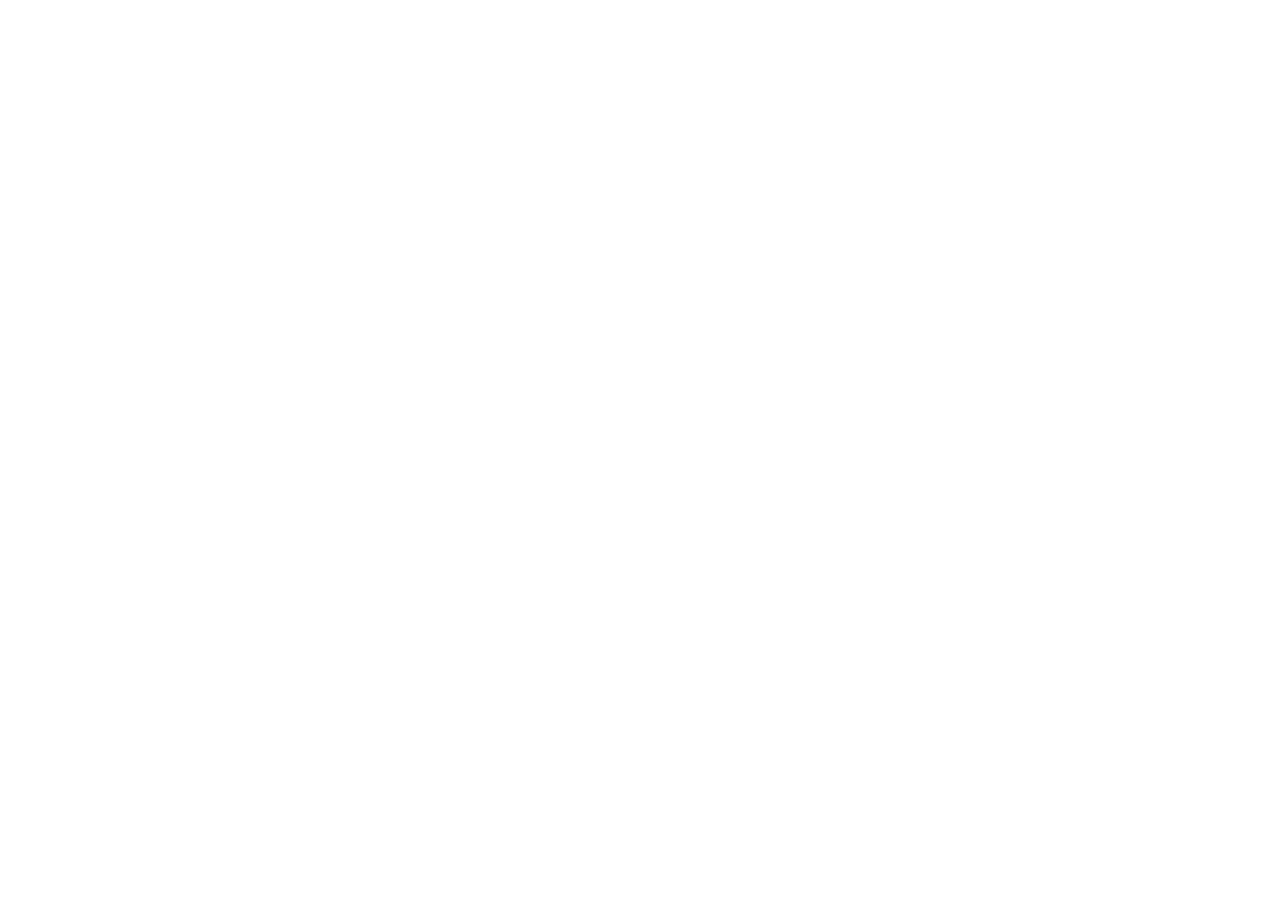
==== html/menus.html @ c1ad4fb9 "add structure" ====
<!DOCTYPE html>
<html lang="en">
  <head>
    <meta charset="UTF-8">
    <meta name="viewport" content="width=device-width, initial-scale=1.0">
    <title>Daps</title>
  </head>
  <body>

  </body>
</html>
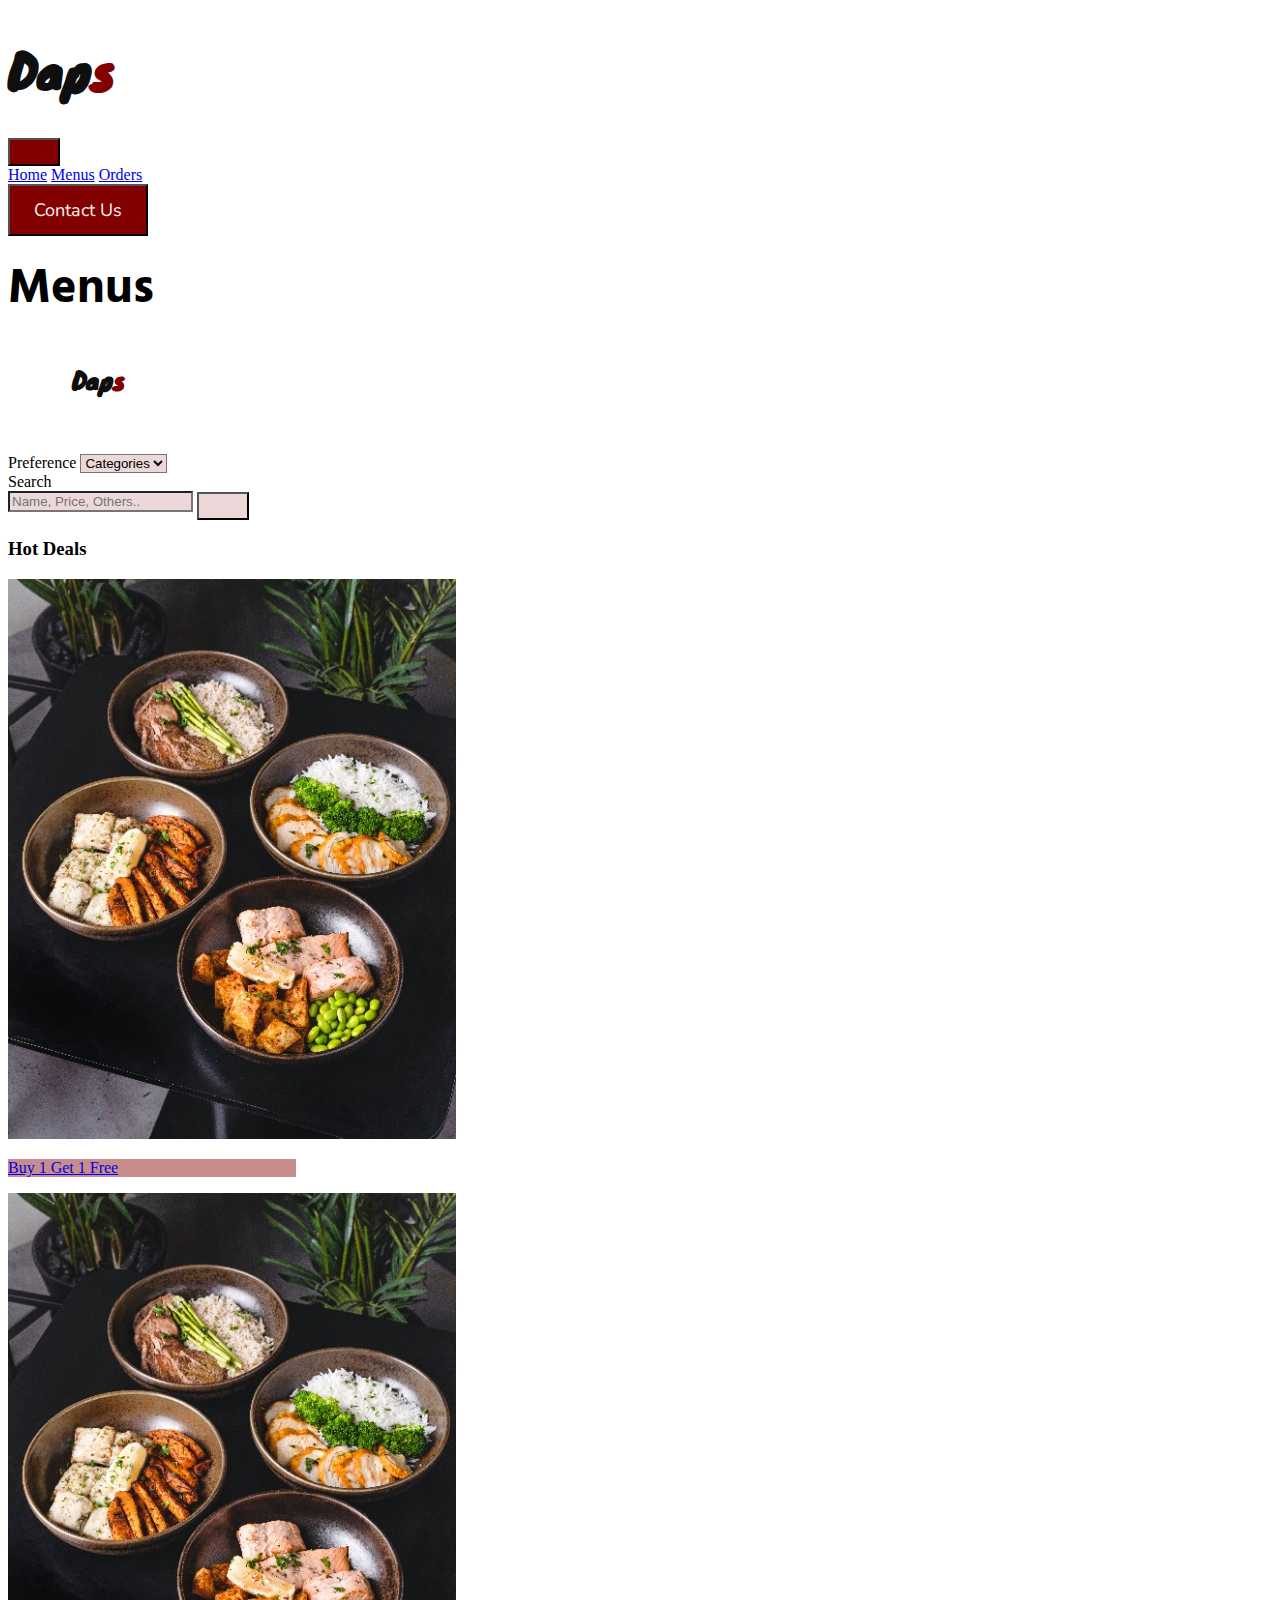
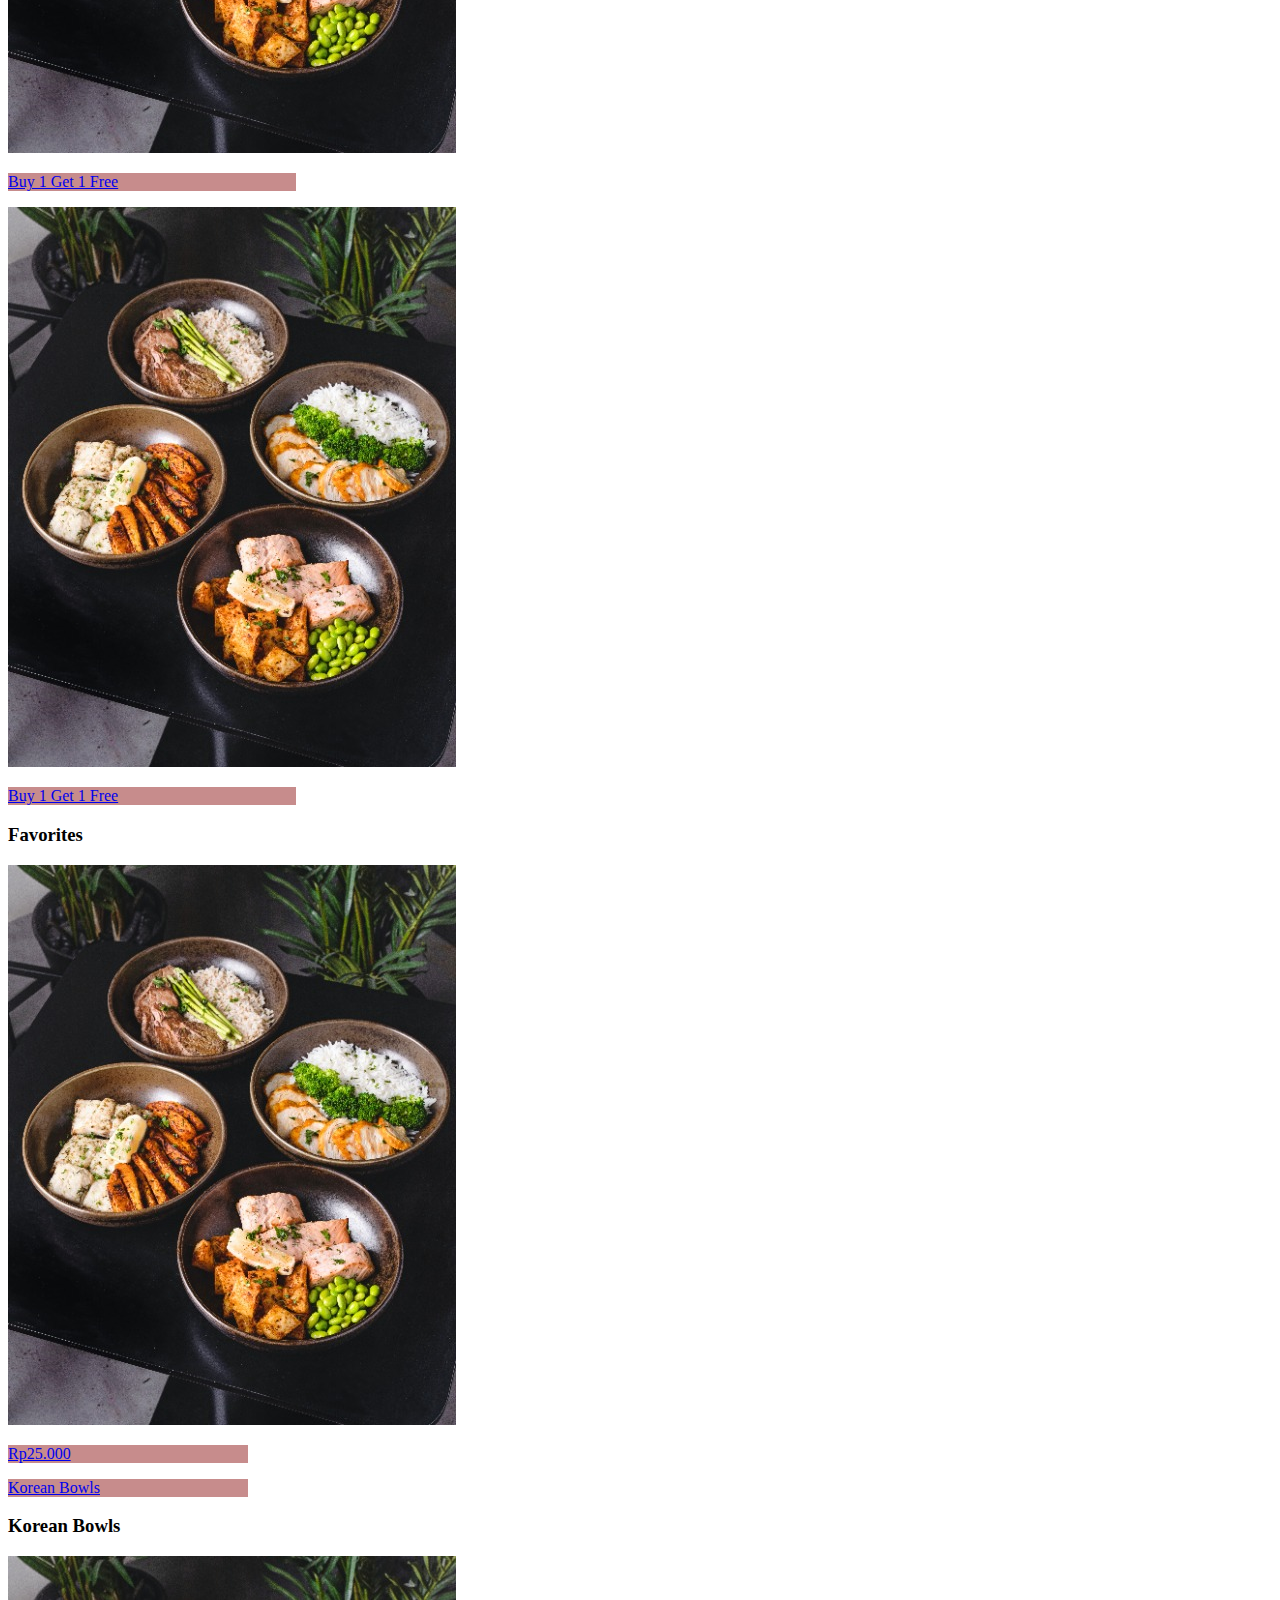
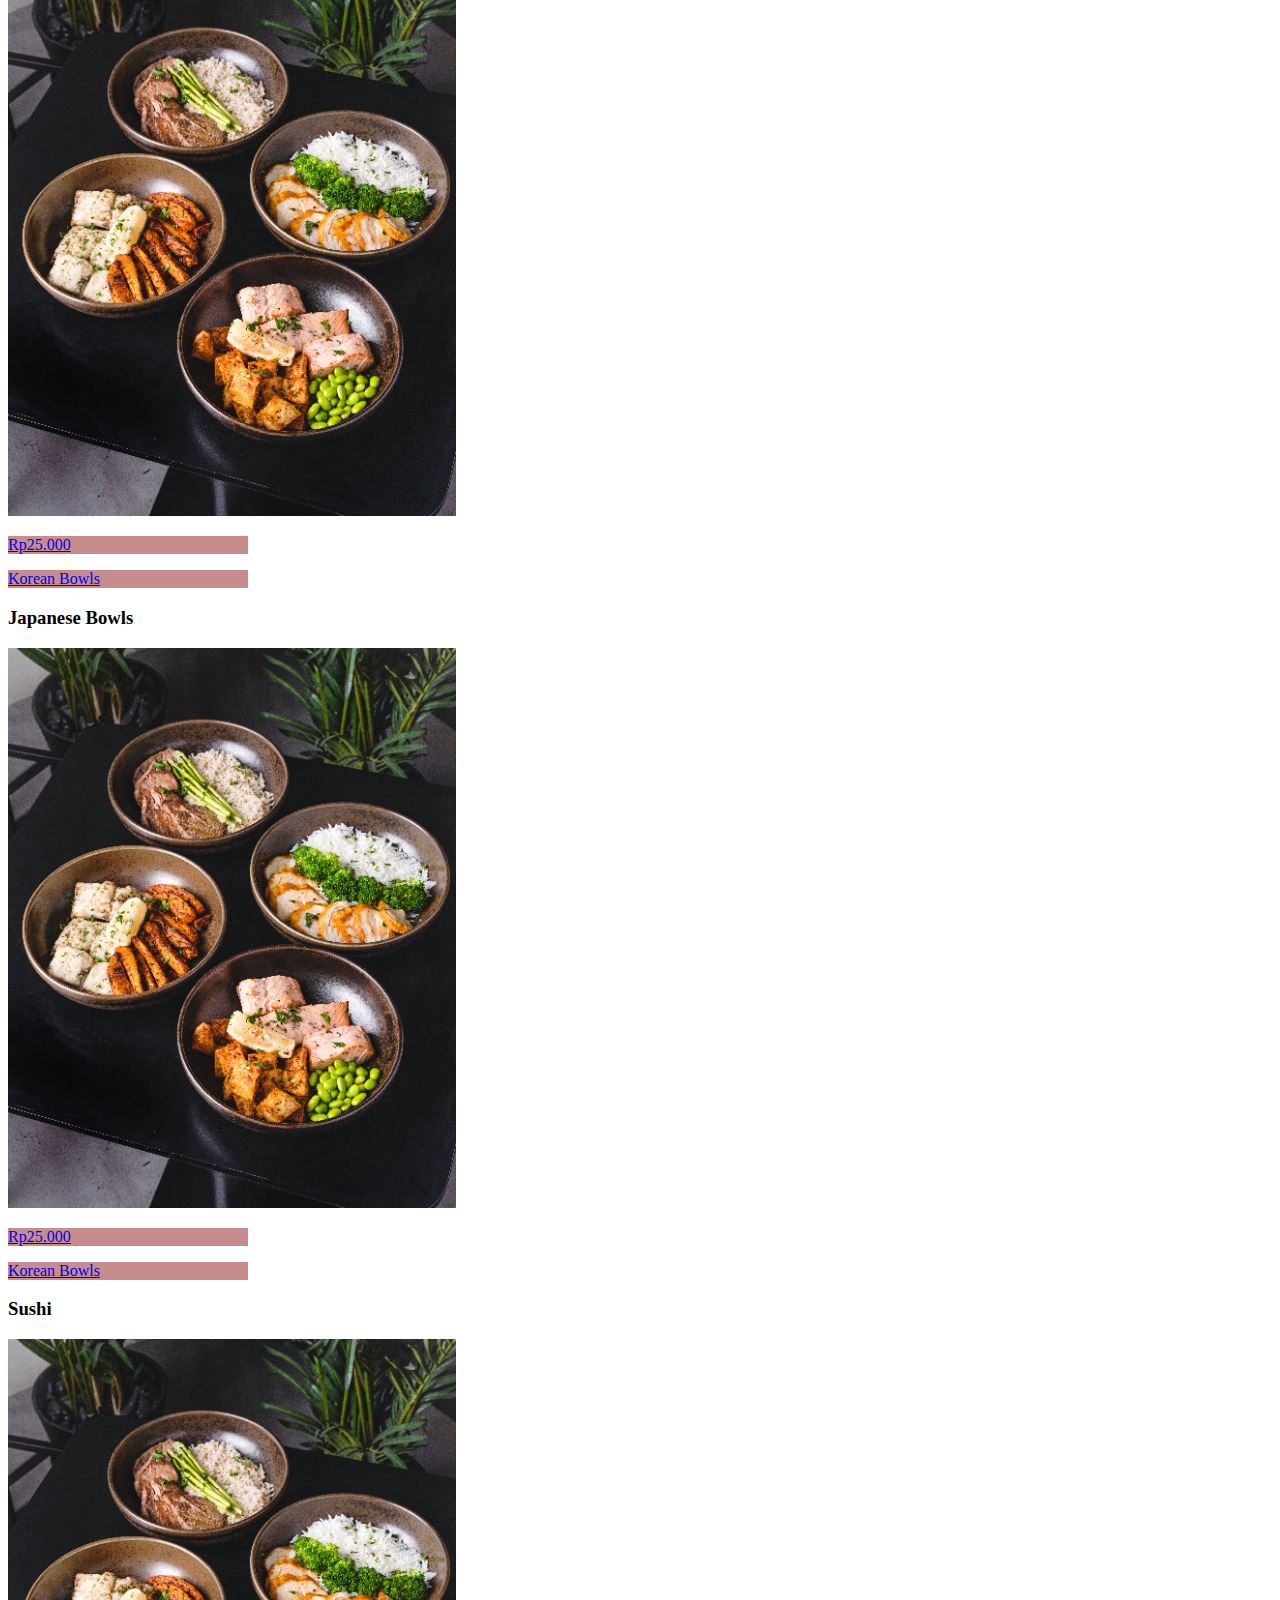
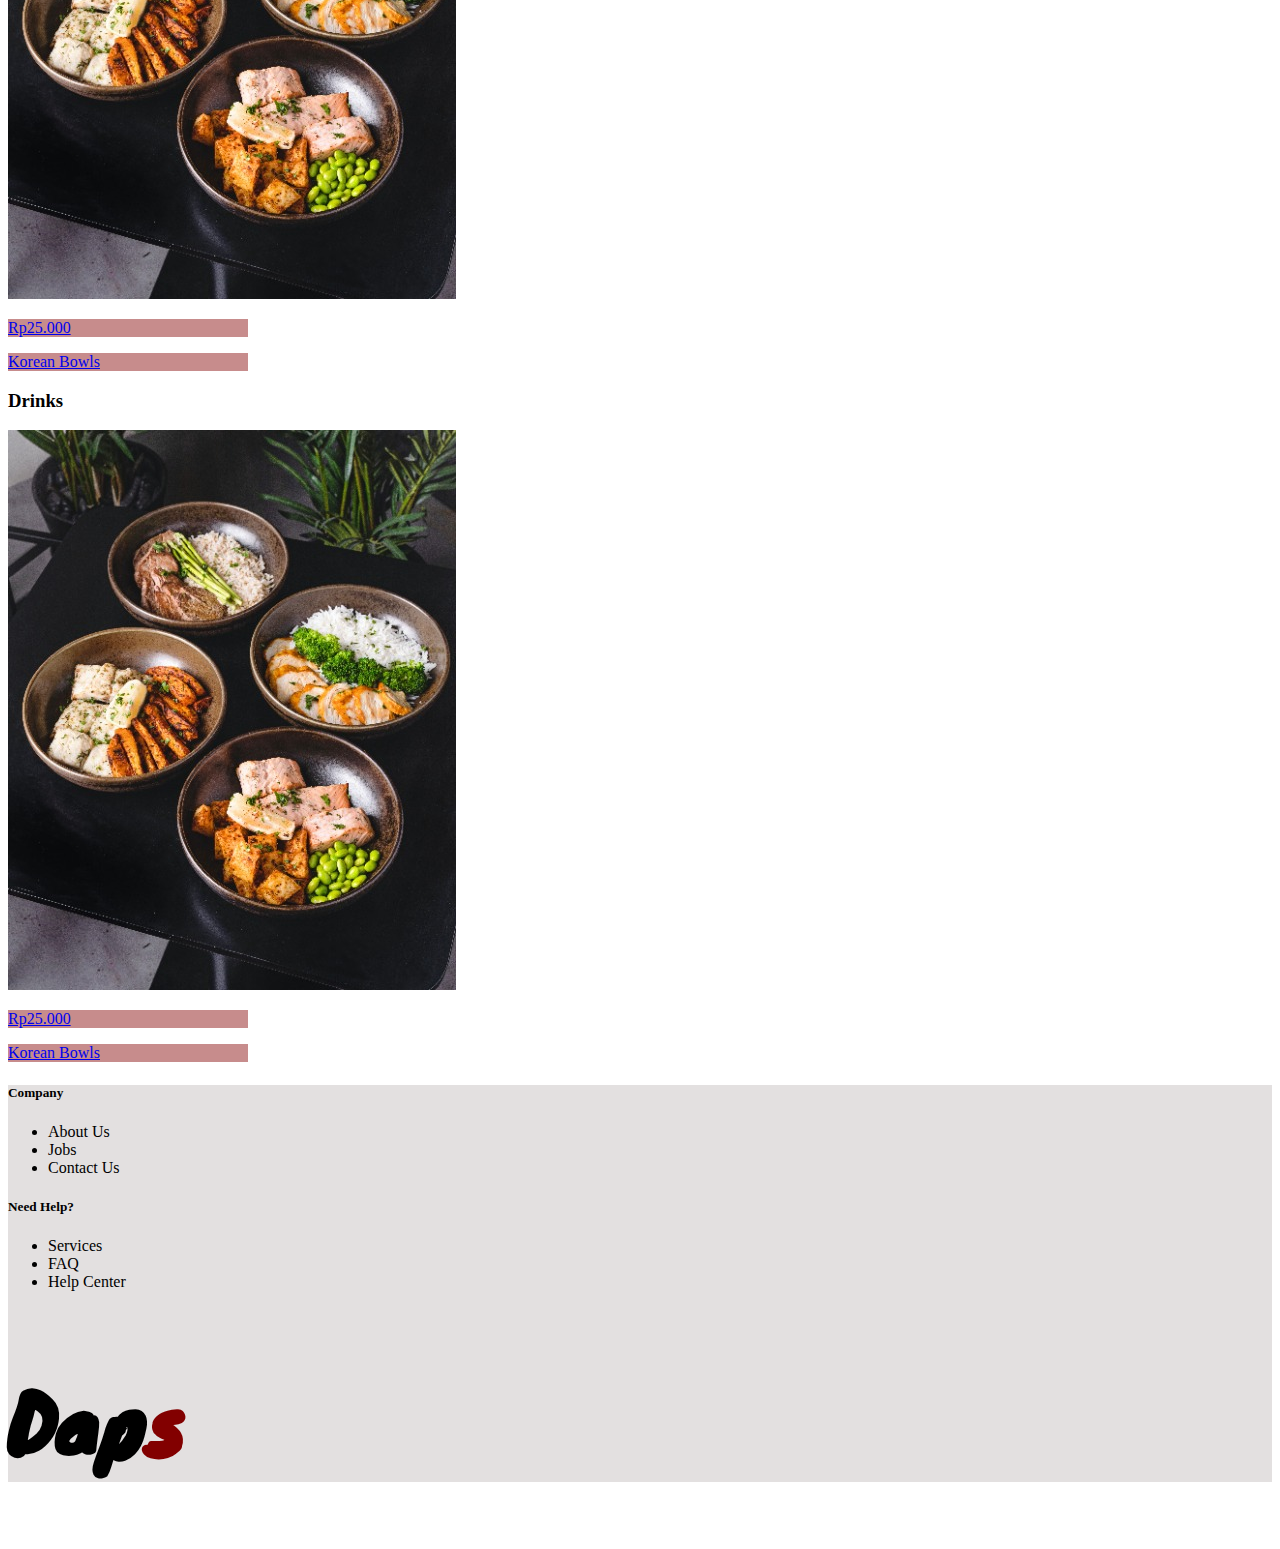
==== commit c8df33d7: "add menus page" ====
--- a/html/menus.html
+++ b/html/menus.html
@@ -3,9 +3,371 @@
   <head>
     <meta charset="UTF-8">
     <meta name="viewport" content="width=device-width, initial-scale=1.0">
+    <link
+      href="https://cdn.jsdelivr.net/npm/bootstrap@5.3.2/dist/css/bootstrap.min.css"
+      rel="stylesheet"
+      integrity="sha384-T3c6CoIi6uLrA9TneNEoa7RxnatzjcDSCmG1MXxSR1GAsXEV/Dwwykc2MPK8M2HN"
+      crossorigin="anonymous">
+    <link
+      href="https://fonts.googleapis.com/css2?family=Hind:wght@300;400;600;700&family=Knewave&family=La+Belle+Aurore&family=Nunito:wght@400;600;700;800&display=swap"
+      rel="stylesheet">
+
+    <link rel="stylesheet"
+      href="https://cdn.jsdelivr.net/npm/bootstrap-icons@1.11.1/font/bootstrap-icons.css"
+      integrity="sha384-4LISF5TTJX/fLmGSxO53rV4miRxdg84mZsxmO8Rx5jGtp/LbrixFETvWa5a6sESd"
+      crossorigin="anonymous">
+    <link rel="stylesheet" href="../style/menus.css">
+    <script
+      src="https://cdn.jsdelivr.net/npm/bootstrap@5.3.2/dist/js/bootstrap.bundle.min.js"
+      integrity="sha384-C6RzsynM9kWDrMNeT87bh95OGNyZPhcTNXj1NW7RuBCsyN/o0jlpcV8Qyq46cDfL"
+      crossorigin="anonymous"></script>
     <title>Daps</title>
   </head>
   <body>
+    <header class="container-fluid sticky-top">
+      <nav
+        class="navbar navbar-expand-lg w-100">
+        <div class="container py-2">
+          <h1 class="navbar-brand m-0">Dap<span
+              style="color:#820000">s</span></h1>
+          <button class="navbar-toggler border-0 rounded-2" type="button"
+            data-bs-toggle="collapse"
+            data-bs-target="#navbarNavAltMarkup"
+            style="background-color: #820000; color:#f9f3f3">
+            <span><i class="bi bi-list fs-3" style="color:#f9f3f3"></i> </span>
+          </button>
+          <div class="collapse navbar-collapse justify-content-end"
+            id="navbarNavAltMarkup">
+            <div class="navbar-nav me-4 mt-2">
+              <a class="nav-link me-3 fw-bolder fs-5 text-dark"
+                href="../index.html">Home</a>
+              <a class="nav-link me-3 fw-bolder fs-5 text-dark"
+                href="#">Menus</a>
+              <a class="nav-link me-3 fw-bolder fs-5 text-dark"
+                href="#">Orders</a>
+            </div>
+            <button type="button"
+              class="mt-2 border-0 rounded-2 fw-bold"
+              id="contactUs" style="font-size: 18px;">Contact
+              Us</button>
+          </div>
+        </div>
+      </nav>
+
+    </header>
+    <main class="container mt-5 mb-5">
+      <section
+        class=" d-flex flex-column justify-content-center align-items-center">
+        <h2 class="m-0 fw-bolder py-0" id="title">Menus</h2>
+        <h6 class="ps-5">Dap<span
+            style="color:#820000">s</span></h6>
+      </section>
+      <section class="mt-4">
+        <form class="row g-3 align-items-center">
+          <div class="col-sm-6 col-xl-2">
+            <label class="visually-hidden"
+              for="inlineFormSelectPref">Preference</label>
+            <select class="form-select" id="inlineFormSelectPref"
+              style="background-color: #ECD8D8;">
+              <option selected>Categories</option>
+              <option value="1">Korean</option>
+              <option value="2">Japanese</option>
+              <option value="3">Sushi</option>
+              <option value="4">Drinks</option>
+            </select>
+          </div>
+          <div class="col-sm-6 col-xl-3">
+            <label class="visually-hidden"
+              for="inlineFormInputGroupSearch">Search</label>
+            <div class="input-group">
+              <input type="text" class="form-control border-end-0"
+                id="inlineFormInputGroupSearch"
+                placeholder="Name, Price, Others.."
+                style="background-color: #ECD8D8;">
+              <button class="input-group-text border-start-0"
+                style="background-color: #ECD8D8 ;"><i
+                  class="bi bi-search text-dark"></i></button>
+            </div>
+          </div>
+
+        </form>
+
+      </section>
+      <section class="mt-5">
+        <h3 class="fs-3 fw-bold">Hot Deals</h3>
+        <div class="row mt-3 row-cols-auto gx-3 gy-1">
+          <div class="col">
+            <a href="#">
+              <div class="card rounded-0 mb-2" style="width: 18rem;">
+                <div class="position-relative rounded-0">
+                  <img
+                    src="../asset/images/dfd4d3904d9240451ae2fe2ad83edd8b.jpeg"
+                    class="card-img-top rounded-0" alt="...">
+                </div>
+                <div
+                  class="position-absolute accordion w-100 h-100 d-flex align-items-end">
+                  <div class="card-body">
+                    <p
+                      class="card-text text-center fw-bold text-light fs-3 py-3 px-5">Buy
+                      1 Get 1 Free</p>
+                  </div>
+                </div>
+              </div>
+            </a>
+          </div>
+
+          <div class="col">
+            <a href="#">
+              <div class="card rounded-0 mb-2" style="width: 18rem;">
+                <div class="position-relative rounded-0">
+                  <img
+                    src="../asset/images/dfd4d3904d9240451ae2fe2ad83edd8b.jpeg"
+                    class="card-img-top rounded-0" alt="...">
+                </div>
+                <div
+                  class="position-absolute accordion w-100 h-100 d-flex align-items-end">
+                  <div class="card-body">
+                    <p
+                      class="card-text text-center fw-bold text-light fs-3 py-3 px-5">Buy
+                      1 Get 1 Free</p>
+                  </div>
+                </div>
+              </div>
+            </a>
+          </div>
+
+          <div class="col">
+            <a href="#">
+              <div class="card rounded-0 mb-2" style="width: 18rem;">
+                <div class="position-relative rounded-0">
+                  <img
+                    src="../asset/images/dfd4d3904d9240451ae2fe2ad83edd8b.jpeg"
+                    class="card-img-top rounded-0" alt="...">
+                </div>
+                <div
+                  class="position-absolute accordion w-100 h-100 d-flex align-items-end">
+                  <div class="card-body">
+                    <p
+                      class="card-text text-center fw-bold text-light fs-3 py-3 px-5">Buy
+                      1 Get 1 Free</p>
+                  </div>
+                </div>
+              </div>
+            </a>
+          </div>
+
+        </div>
+      </section>
+      <section class="mt-4">
+        <h3 class="fs-3 fw-bold">Favorites</h3>
+        <div class="mt-1">
+          <div class="row mt-3 row-cols-auto gx-3 gy-1">
+            <div class="col">
+              <a href="#">
+                <div class="card rounded-0 mb-2" style="width: 15rem;">
+                  <div class="position-relative rounded-0">
+                    <img
+                      src="../asset/images/dfd4d3904d9240451ae2fe2ad83edd8b.jpeg"
+                      class="card-img-top rounded-0" alt="...">
+                  </div>
+                  <div
+                    class="position-absolute w-100 d-flex align-items-top">
+                    <div class="card-body py-2">
+                      <p
+                        class="card-text text-center fw-bold text-light fs-5 py-0 px-0 my-0">Rp25.000</p>
+                    </div>
+                  </div>
+                  <div
+                    class="position-absolute accordion w-100 h-100 d-flex align-items-end">
+                    <div class="card-body">
+                      <p
+                        class="card-text text-center fw-bold text-light fs-5 py-2 px-2">Korean
+                        Bowls</p>
+                    </div>
+                  </div>
+                </div>
+              </a>
+            </div>
+          </div>
+        </div>
+      </section>
+      <section class="mt-4">
+        <h3 class="fs-3 fw-bold">Korean Bowls</h3>
+        <div class="mt-1">
+          <div class="row mt-3 row-cols-auto gx-3 gy-1">
+            <div class="col">
+              <a href="#">
+                <div class="card rounded-0 mb-2" style="width: 15rem;">
+                  <div class="position-relative rounded-0">
+                    <img
+                      src="../asset/images/dfd4d3904d9240451ae2fe2ad83edd8b.jpeg"
+                      class="card-img-top rounded-0" alt="...">
+                  </div>
+                  <div
+                    class="position-absolute w-100 d-flex align-items-top">
+                    <div class="card-body py-2">
+                      <p
+                        class="card-text text-center fw-bold text-light fs-5 py-0 px-0 my-0">Rp25.000</p>
+                    </div>
+                  </div>
+                  <div
+                    class="position-absolute accordion w-100 h-100 d-flex align-items-end">
+                    <div class="card-body">
+                      <p
+                        class="card-text text-center fw-bold text-light fs-5 py-2 px-2">Korean
+                        Bowls</p>
+                    </div>
+                  </div>
+                </div>
+              </a>
+            </div>
+          </div>
+        </div>
+      </section>
+      <section class="mt-4">
+        <h3 class="fs-3 fw-bold">Japanese Bowls</h3>
+        <div class="mt-1">
+          <div class="row mt-3 row-cols-auto gx-3 gy-1">
+            <div class="col">
+              <a href="#">
+                <div class="card rounded-0 mb-2" style="width: 15rem;">
+                  <div class="position-relative rounded-0">
+                    <img
+                      src="../asset/images/dfd4d3904d9240451ae2fe2ad83edd8b.jpeg"
+                      class="card-img-top rounded-0" alt="...">
+                  </div>
+                  <div
+                    class="position-absolute w-100 d-flex align-items-top">
+                    <div class="card-body py-2">
+                      <p
+                        class="card-text text-center fw-bold text-light fs-5 py-0 px-0 my-0">Rp25.000</p>
+                    </div>
+                  </div>
+                  <div
+                    class="position-absolute accordion w-100 h-100 d-flex align-items-end">
+                    <div class="card-body">
+                      <p
+                        class="card-text text-center fw-bold text-light fs-5 py-2 px-2">Korean
+                        Bowls</p>
+                    </div>
+                  </div>
+                </div>
+              </a>
+            </div>
+          </div>
+        </div>
+      </section>
+      <section class="mt-4">
+        <h3 class="fs-3 fw-bold">Sushi</h3>
+        <div class="mt-1">
+          <div class="row mt-3 row-cols-auto gx-3 gy-1">
+            <div class="col">
+              <a href="#">
+                <div class="card rounded-0 mb-2" style="width: 15rem;">
+                  <div class="position-relative rounded-0">
+                    <img
+                      src="../asset/images/dfd4d3904d9240451ae2fe2ad83edd8b.jpeg"
+                      class="card-img-top rounded-0" alt="...">
+                  </div>
+                  <div
+                    class="position-absolute w-100 d-flex align-items-top">
+                    <div class="card-body py-2">
+                      <p
+                        class="card-text text-center fw-bold text-light fs-5 py-0 px-0 my-0">Rp25.000</p>
+                    </div>
+                  </div>
+                  <div
+                    class="position-absolute accordion w-100 h-100 d-flex align-items-end">
+                    <div class="card-body">
+                      <p
+                        class="card-text text-center fw-bold text-light fs-5 py-2 px-2">Korean
+                        Bowls</p>
+                    </div>
+                  </div>
+                </div>
+              </a>
+            </div>
+          </div>
+        </div>
+      </section>
+      <section class="mt-4">
+        <h3 class="fs-3 fw-bold">Drinks</h3>
+        <div class="mt-1">
+          <div class="row mt-3 row-cols-auto gx-3 gy-1">
+            <div class="col">
+              <a href="#">
+                <div class="card rounded-0 mb-2" style="width: 15rem;">
+                  <div class="position-relative rounded-0">
+                    <img
+                      src="../asset/images/dfd4d3904d9240451ae2fe2ad83edd8b.jpeg"
+                      class="card-img-top rounded-0" alt="...">
+                  </div>
+                  <div
+                    class="position-absolute w-100 d-flex align-items-top">
+                    <div class="card-body py-2">
+                      <p
+                        class="card-text text-center fw-bold text-light fs-5 py-0 px-0 my-0">Rp25.000</p>
+                    </div>
+                  </div>
+                  <div
+                    class="position-absolute accordion w-100 h-100 d-flex align-items-end">
+                    <div class="card-body">
+                      <p
+                        class="card-text text-center fw-bold text-light fs-5 py-2 px-2">Korean
+                        Bowls</p>
+                    </div>
+                  </div>
+                </div>
+              </a>
+            </div>
+          </div>
+        </div>
+      </section>
+
+    </main>
+
+    <footer class="container-fluid pb-4">
+      <div
+        class="container d-flex justify-content-between">
+        <div class="d-flex mt-5">
+          <div class="me-5">
+            <h5 class="fw-bold">Company</h5>
+            <ul class="list-unstyled mb-0">
+              <li class="mb-1">About Us</li>
+              <li class="mb-1">Jobs</li>
+              <li>Contact Us</li>
+            </ul>
+          </div>
+          <div class="ms-3">
+            <h5 class="fw-bold">Need Help?</h5>
+            <ul class="list-unstyled mb-0">
+              <li class="mb-1">Services</li>
+              <li class="mb-1">FAQ</li>
+              <li>Help Center</li>
+            </ul>
+          </div>
+
+        </div>
+        <div
+          class="d-flex flex-column justify-content-end align-items-center">
+          <div>
+            <h2
+              style="font-size: 80px; font-family: Knewave, system-ui;">Dap<span
+                style="color:#820000">s</span></h2>
+            <div class="d-flex justify-content-between mt-2">
+              <a href="#"><i class="bi bi-instagram text-dark"></i></a>
+              <a href="#"><i class="bi bi-facebook text-dark"></i></a>
+              <a href="#"><i class="bi bi-twitter-x text-dark"></i></a>
+              <a href="#"><i class="bi bi-whatsapp text-dark"></i></a>
+            </div>
+
+          </div>
+
+        </div>
+
+      </div>
+
+    </footer>
 
   </body>
 </html>--- a/style/menus.css
+++ b/style/menus.css
@@ -0,0 +1,33 @@
+button {
+    background-color: #820000;
+    color: #f9f3f3;
+    font-family: Nunito, sans-serif;
+    padding: 12px 24px;
+}
+.container {
+    min-width: 85vw;
+}
+h1,
+h6 {
+    font-family: Knewave, system-ui;
+    color: rgba(0, 0, 0, 0.938);
+}
+h1 {
+    font-size: 3rem !important;
+}
+#title {
+    font-family: Hind;
+    font-size: 48px !important;
+    line-height: 0.6;
+}
+h6 {
+    font-size: 24px !important;
+    margin-left: 4rem !important;
+}
+.card-body {
+    background-color: rgba(130, 0, 0, 0.45);
+}
+
+footer {
+    background-color: rgba(36, 14, 14, 0.13);
+}
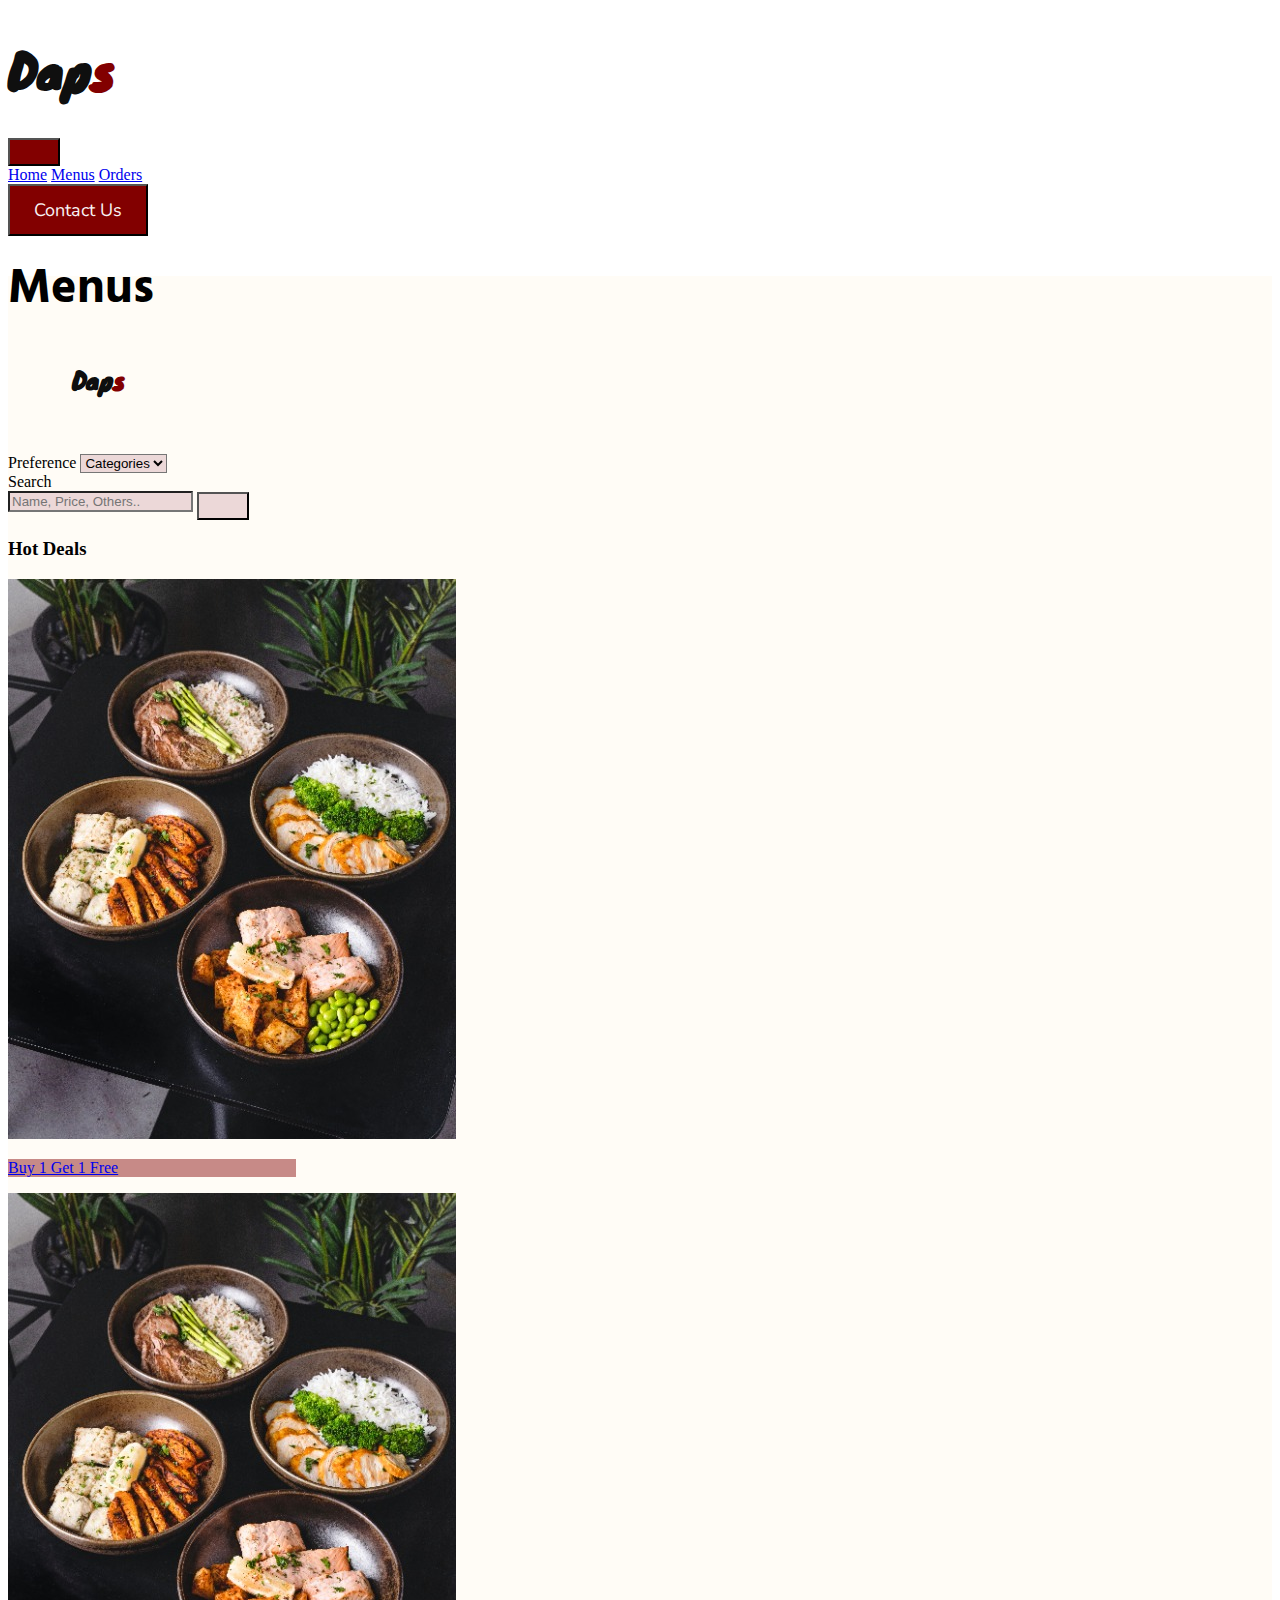
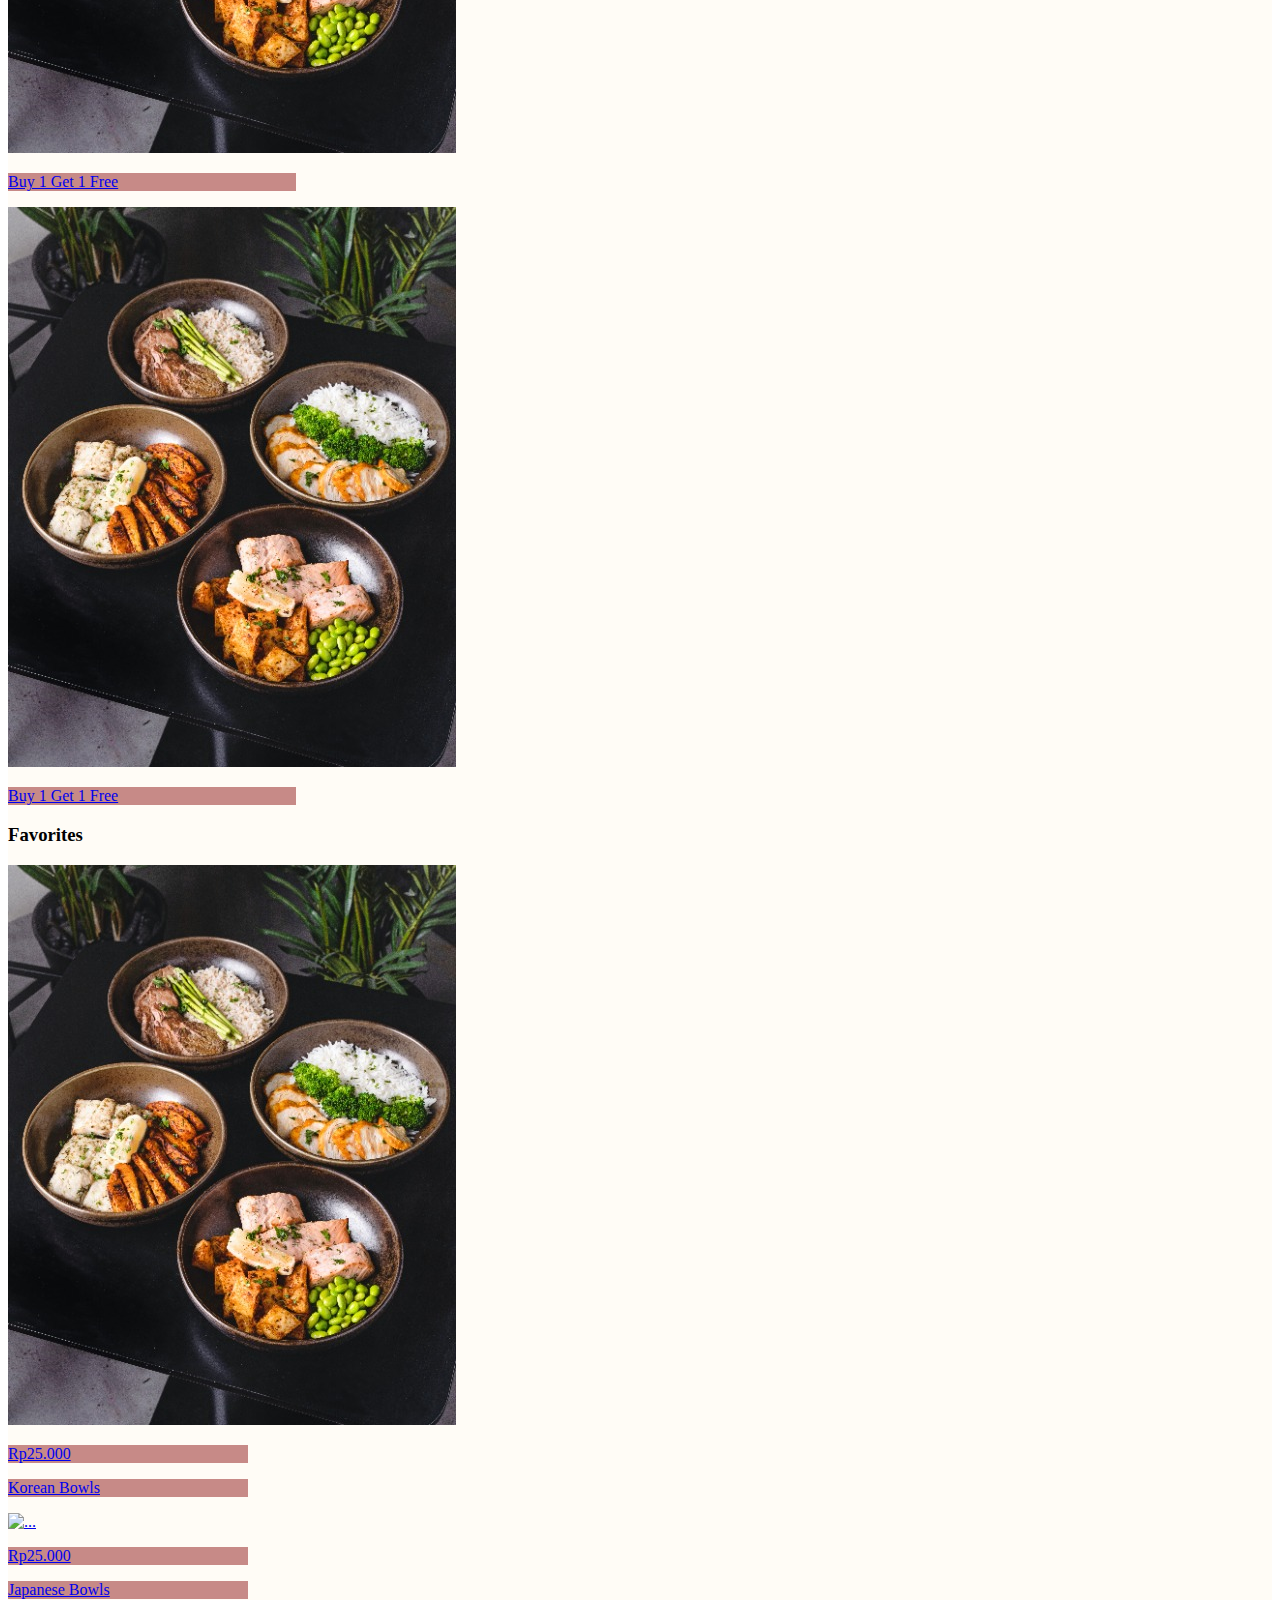
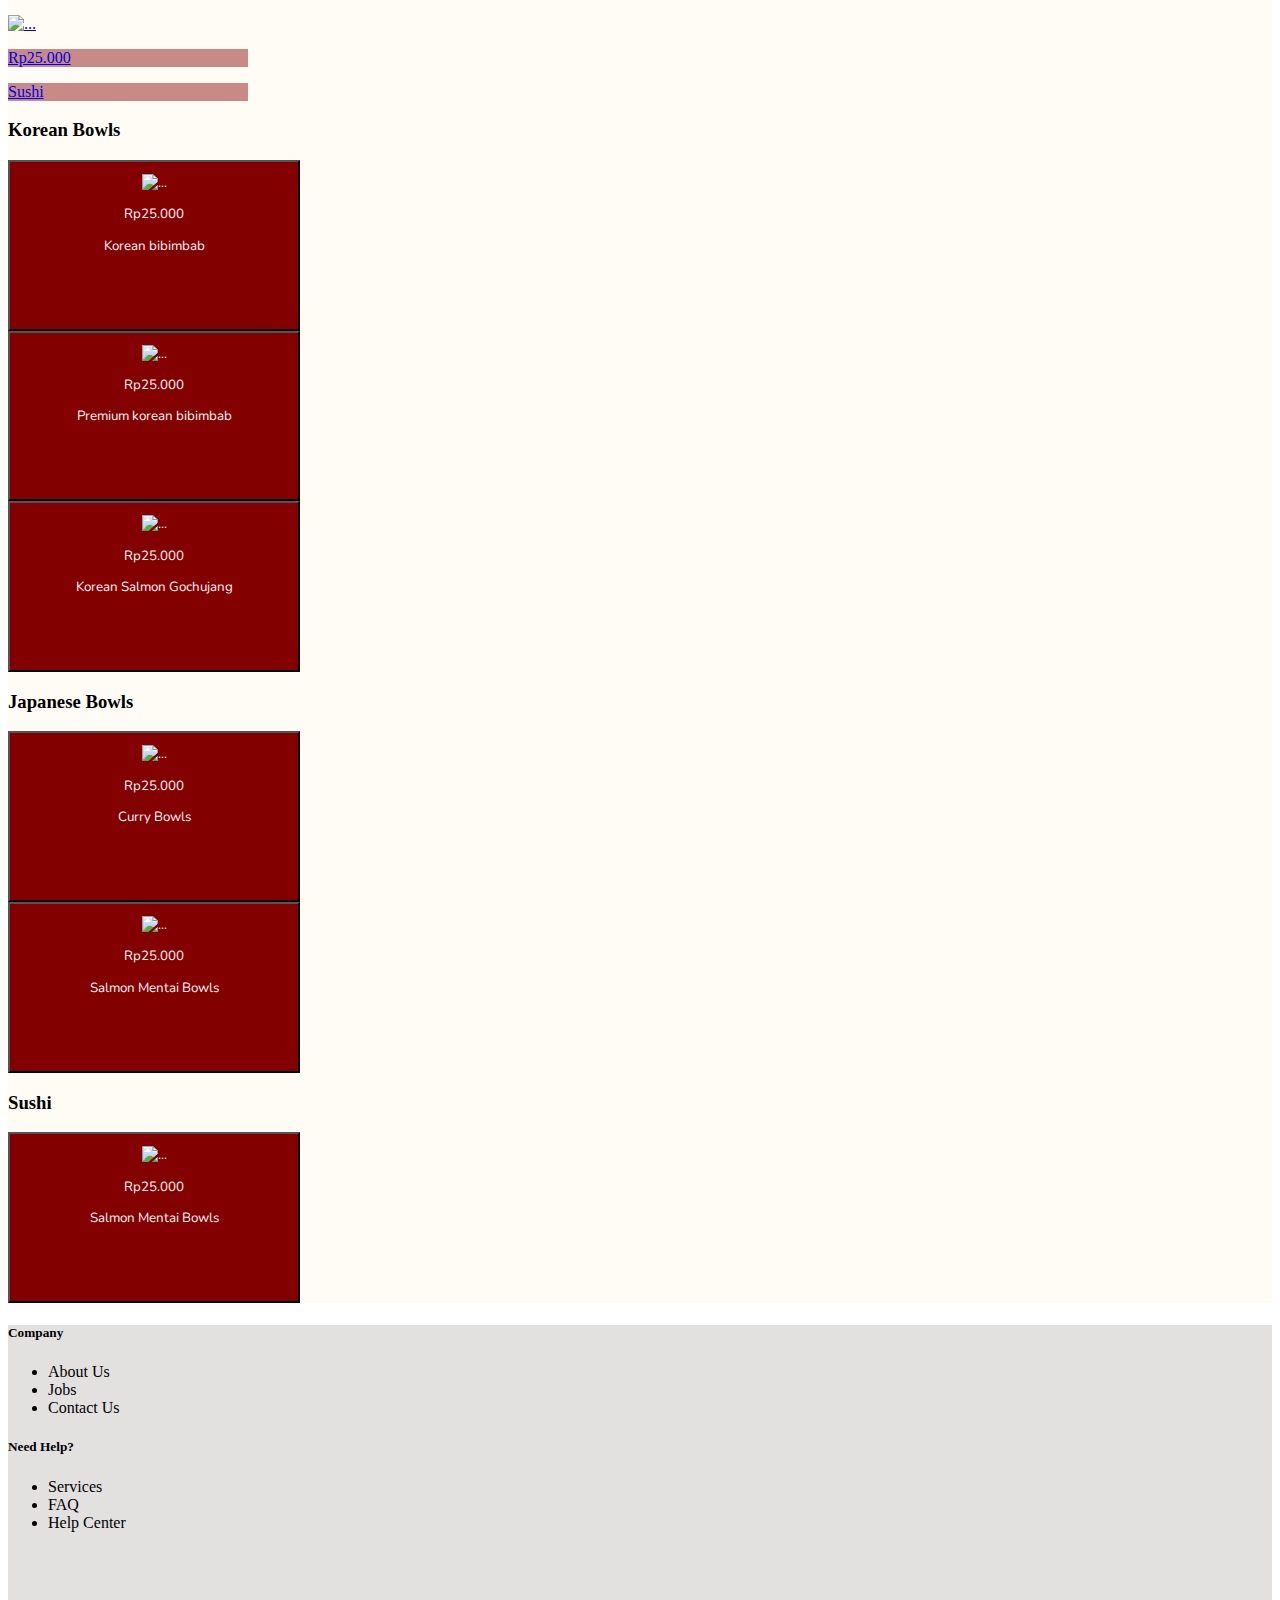
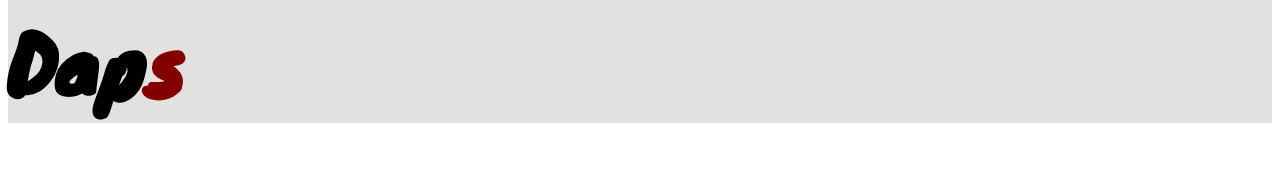
==== commit 589d7f95: "add card" ====
--- a/html/menus.html
+++ b/html/menus.html
@@ -21,6 +21,7 @@
       src="https://cdn.jsdelivr.net/npm/bootstrap@5.3.2/dist/js/bootstrap.bundle.min.js"
       integrity="sha384-C6RzsynM9kWDrMNeT87bh95OGNyZPhcTNXj1NW7RuBCsyN/o0jlpcV8Qyq46cDfL"
       crossorigin="anonymous"></script>
+
     <title>Daps</title>
   </head>
   <body>
@@ -44,7 +45,7 @@
               <a class="nav-link me-3 fw-bolder fs-5 text-dark"
                 href="#">Menus</a>
               <a class="nav-link me-3 fw-bolder fs-5 text-dark"
-                href="#">Orders</a>
+                href="./orders.html">Orders</a>
             </div>
             <button type="button"
               class="mt-2 border-0 rounded-2 fw-bold"
@@ -158,7 +159,7 @@
 
         </div>
       </section>
-      <section class="mt-4">
+      <section class="mt-4 pt-3">
         <h3 class="fs-3 fw-bold">Favorites</h3>
         <div class="mt-1">
           <div class="row mt-3 row-cols-auto gx-3 gy-1">
@@ -188,20 +189,14 @@
                 </div>
               </a>
             </div>
-          </div>
-        </div>
-      </section>
-      <section class="mt-4">
-        <h3 class="fs-3 fw-bold">Korean Bowls</h3>
-        <div class="mt-1">
-          <div class="row mt-3 row-cols-auto gx-3 gy-1">
             <div class="col">
               <a href="#">
                 <div class="card rounded-0 mb-2" style="width: 15rem;">
                   <div class="position-relative rounded-0">
                     <img
-                      src="../asset/images/dfd4d3904d9240451ae2fe2ad83edd8b.jpeg"
-                      class="card-img-top rounded-0" alt="...">
+                      src="../asset/images/menu/japan/6df188d8033561c02b106b5dfcbb7610.jpg"
+                      class="card-img-top rounded-0" alt="..." height="298px"
+                      width="238px">
                   </div>
                   <div
                     class="position-absolute w-100 d-flex align-items-top">
@@ -214,27 +209,22 @@
                     class="position-absolute accordion w-100 h-100 d-flex align-items-end">
                     <div class="card-body">
                       <p
-                        class="card-text text-center fw-bold text-light fs-5 py-2 px-2">Korean
+                        class="card-text text-center fw-bold text-light fs-5 py-2 px-2">Japanese
                         Bowls</p>
                     </div>
                   </div>
                 </div>
               </a>
             </div>
-          </div>
-        </div>
-      </section>
-      <section class="mt-4">
-        <h3 class="fs-3 fw-bold">Japanese Bowls</h3>
-        <div class="mt-1">
-          <div class="row mt-3 row-cols-auto gx-3 gy-1">
+
             <div class="col">
               <a href="#">
                 <div class="card rounded-0 mb-2" style="width: 15rem;">
                   <div class="position-relative rounded-0">
                     <img
-                      src="../asset/images/dfd4d3904d9240451ae2fe2ad83edd8b.jpeg"
-                      class="card-img-top rounded-0" alt="...">
+                      src="../asset/images/menu/sushi/92e78b4f74120fdce1ce864fbefada09.jpg"
+                      class="card-img-top rounded-0" alt="..." height="298px"
+                      width="238px">
                   </div>
                   <div
                     class="position-absolute w-100 d-flex align-items-top">
@@ -247,81 +237,20 @@
                     class="position-absolute accordion w-100 h-100 d-flex align-items-end">
                     <div class="card-body">
                       <p
-                        class="card-text text-center fw-bold text-light fs-5 py-2 px-2">Korean
-                        Bowls</p>
+                        class="card-text text-center fw-bold text-light fs-5 py-2 px-2">Sushi</p>
                     </div>
                   </div>
                 </div>
               </a>
             </div>
-          </div>
-        </div>
-      </section>
-      <section class="mt-4">
-        <h3 class="fs-3 fw-bold">Sushi</h3>
-        <div class="mt-1">
-          <div class="row mt-3 row-cols-auto gx-3 gy-1">
-            <div class="col">
-              <a href="#">
-                <div class="card rounded-0 mb-2" style="width: 15rem;">
-                  <div class="position-relative rounded-0">
-                    <img
-                      src="../asset/images/dfd4d3904d9240451ae2fe2ad83edd8b.jpeg"
-                      class="card-img-top rounded-0" alt="...">
-                  </div>
-                  <div
-                    class="position-absolute w-100 d-flex align-items-top">
-                    <div class="card-body py-2">
-                      <p
-                        class="card-text text-center fw-bold text-light fs-5 py-0 px-0 my-0">Rp25.000</p>
-                    </div>
-                  </div>
-                  <div
-                    class="position-absolute accordion w-100 h-100 d-flex align-items-end">
-                    <div class="card-body">
-                      <p
-                        class="card-text text-center fw-bold text-light fs-5 py-2 px-2">Korean
-                        Bowls</p>
-                    </div>
-                  </div>
-                </div>
-              </a>
-            </div>
-          </div>
-        </div>
-      </section>
-      <section class="mt-4">
-        <h3 class="fs-3 fw-bold">Drinks</h3>
-        <div class="mt-1">
-          <div class="row mt-3 row-cols-auto gx-3 gy-1">
-            <div class="col">
-              <a href="#">
-                <div class="card rounded-0 mb-2" style="width: 15rem;">
-                  <div class="position-relative rounded-0">
-                    <img
-                      src="../asset/images/dfd4d3904d9240451ae2fe2ad83edd8b.jpeg"
-                      class="card-img-top rounded-0" alt="...">
-                  </div>
-                  <div
-                    class="position-absolute w-100 d-flex align-items-top">
-                    <div class="card-body py-2">
-                      <p
-                        class="card-text text-center fw-bold text-light fs-5 py-0 px-0 my-0">Rp25.000</p>
-                    </div>
-                  </div>
-                  <div
-                    class="position-absolute accordion w-100 h-100 d-flex align-items-end">
-                    <div class="card-body">
-                      <p
-                        class="card-text text-center fw-bold text-light fs-5 py-2 px-2">Korean
-                        Bowls</p>
-                    </div>
-                  </div>
-                </div>
-              </a>
-            </div>
-          </div>
-        </div>
+
+          </div>
+        </div>
+      </section>
+      <article id="optionMenu">
+      </article>
+      <section id="modal">
+
       </section>
 
     </main>
@@ -369,5 +298,7 @@
 
     </footer>
 
+    <script src="../js/script.js"></script>
+
   </body>
 </html>--- a/style/menus.css
+++ b/style/menus.css
@@ -1,3 +1,7 @@
+main {
+    background-color: #fffcf5f2;
+}
+
 button {
     background-color: #820000;
     color: #f9f3f3;
@@ -31,3 +35,17 @@
 footer {
     background-color: rgba(36, 14, 14, 0.13);
 }
+
+.purches {
+    border-bottom: 1px dashed grey;
+}
+.amount:focus {
+    outline: none;
+}
+#purchesList {
+    background-color: #ecd8d8 !important;
+}
+.cancel {
+    color: rgba(0, 0, 0, 0.44);
+    background-color: rgba(236, 216, 216, 0.31);
+}
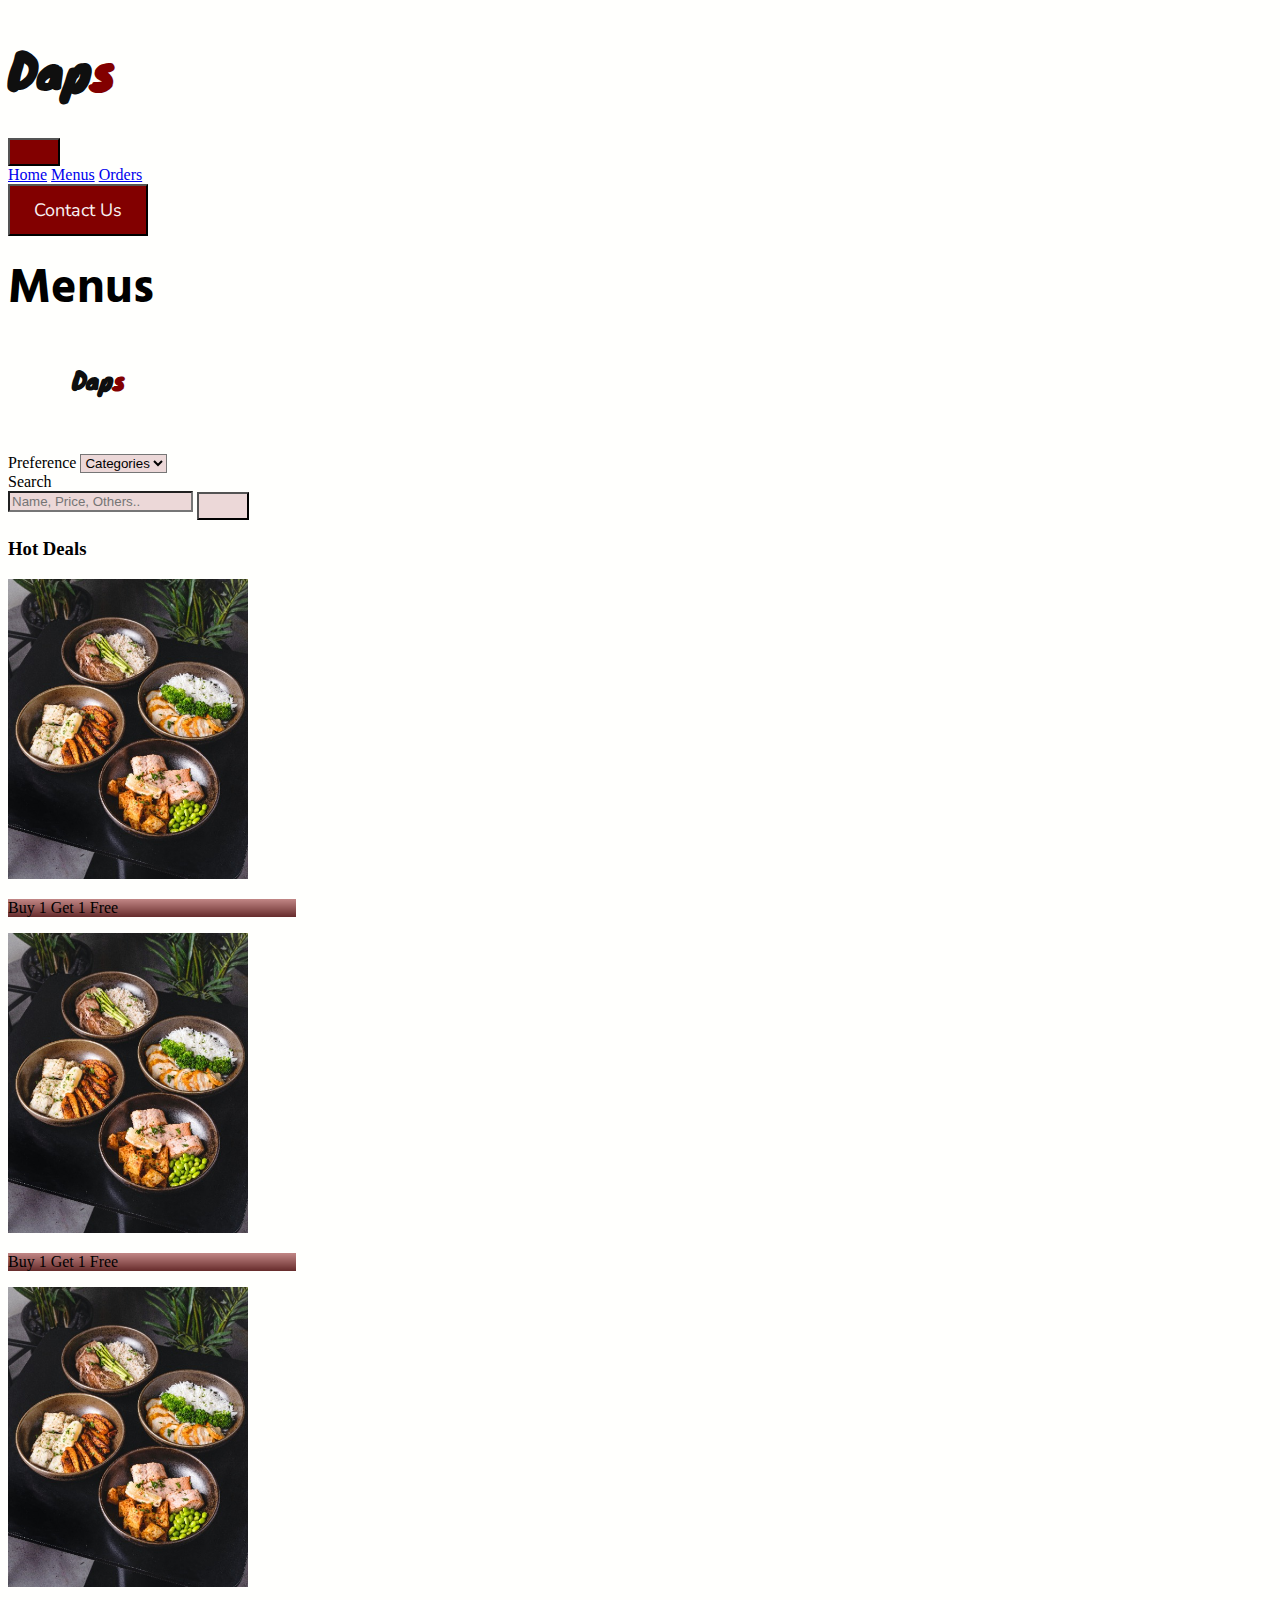
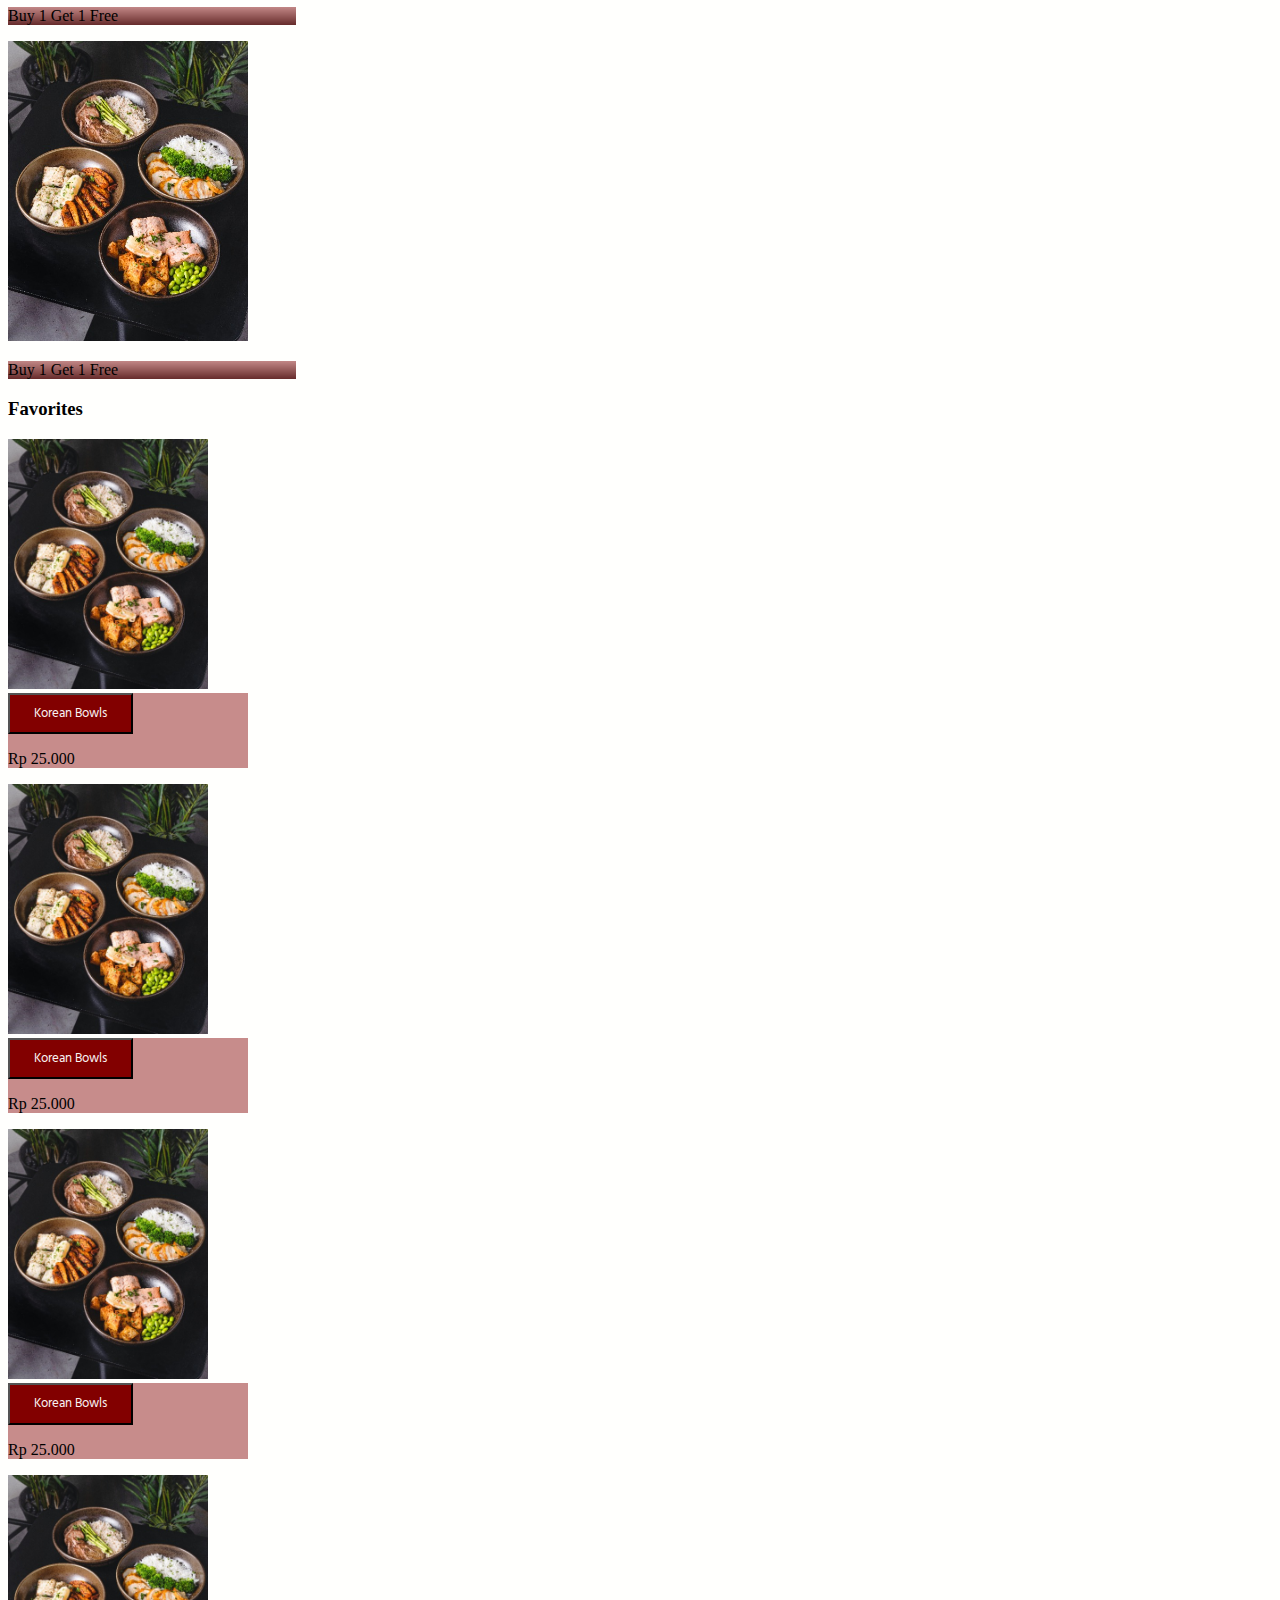
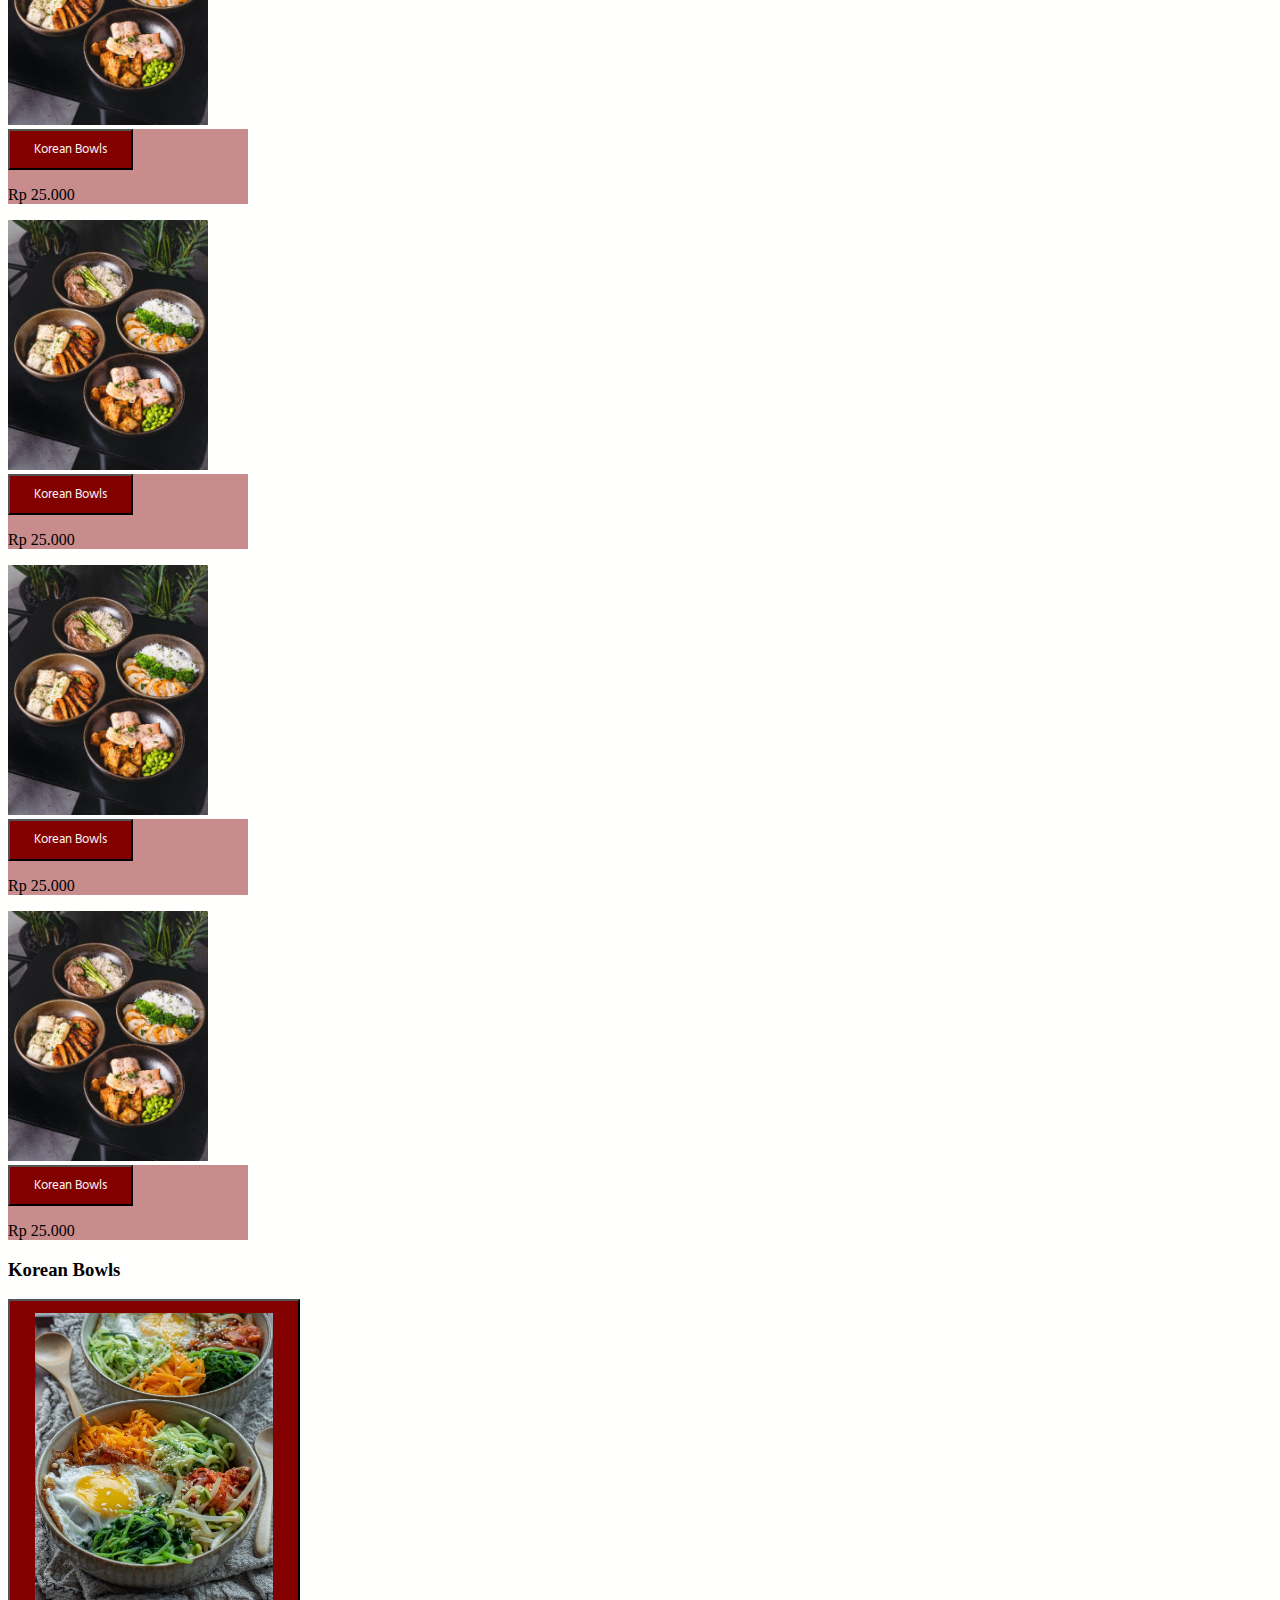
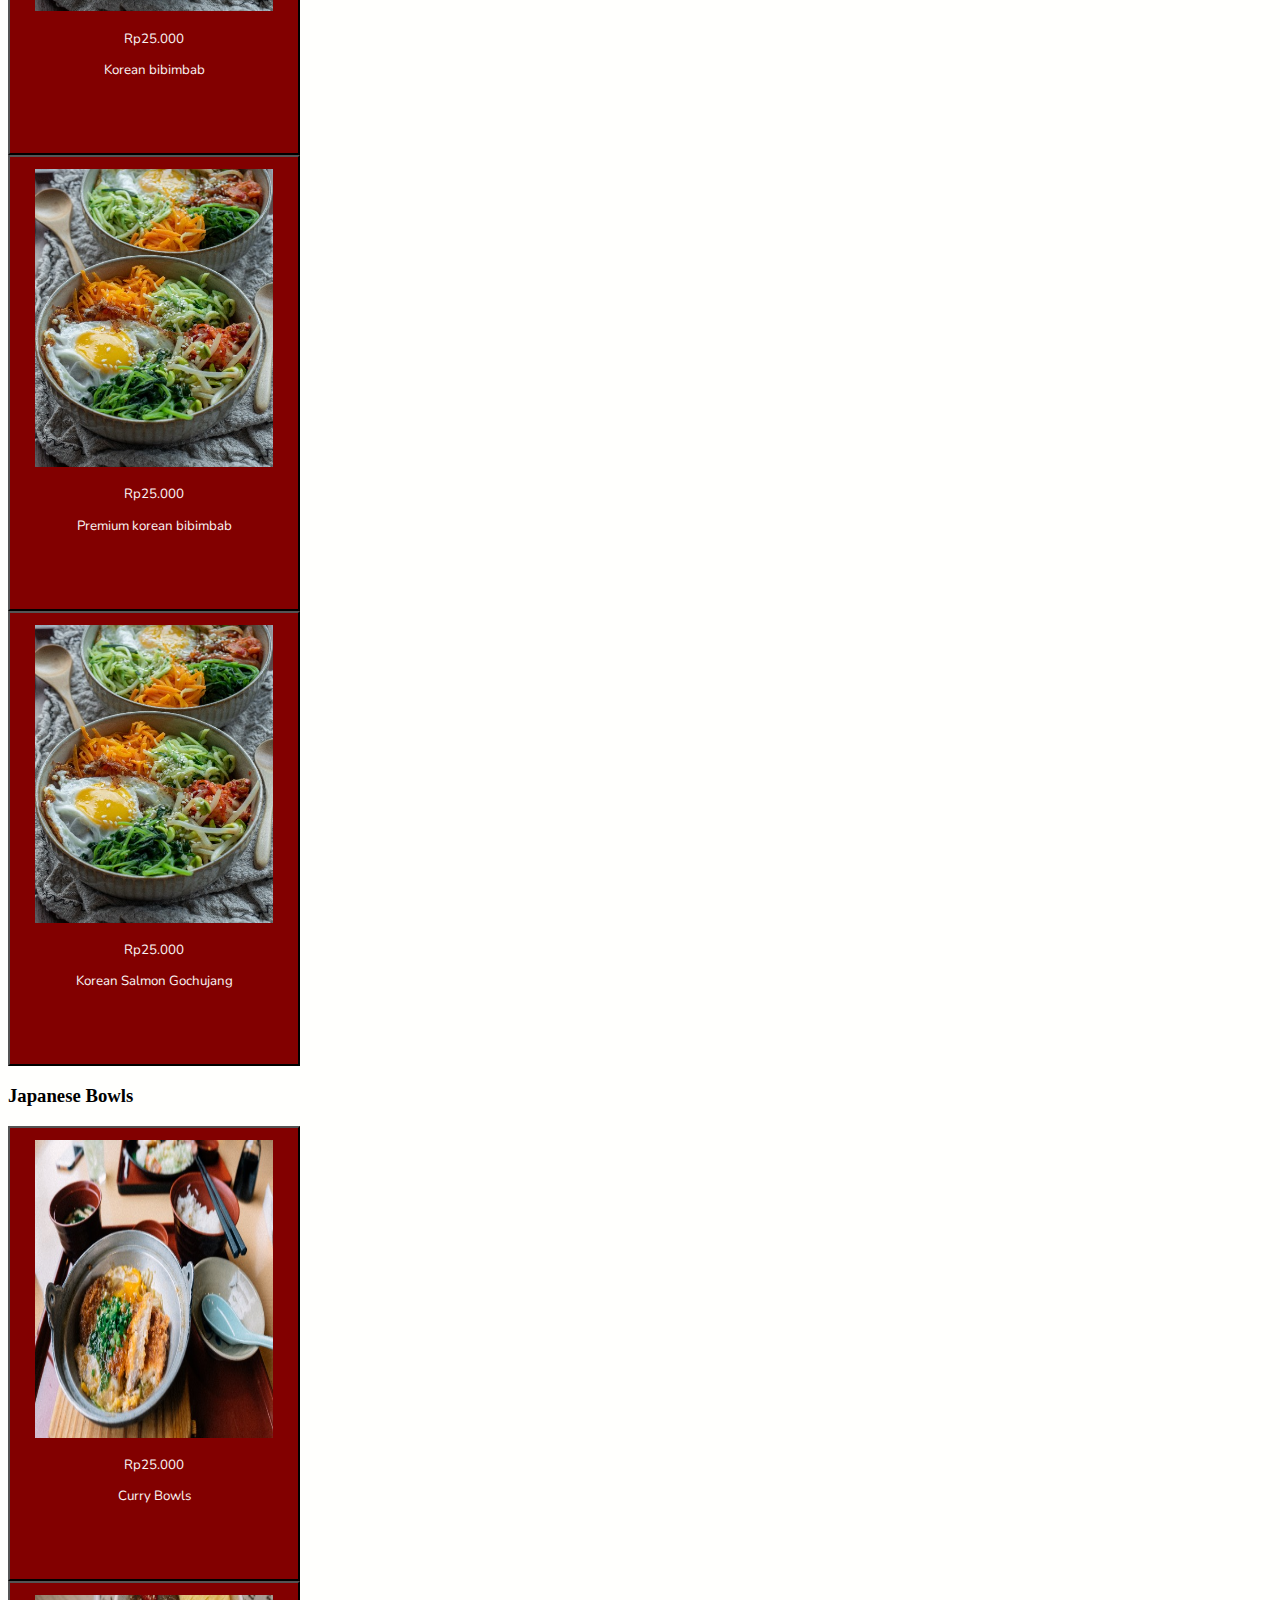
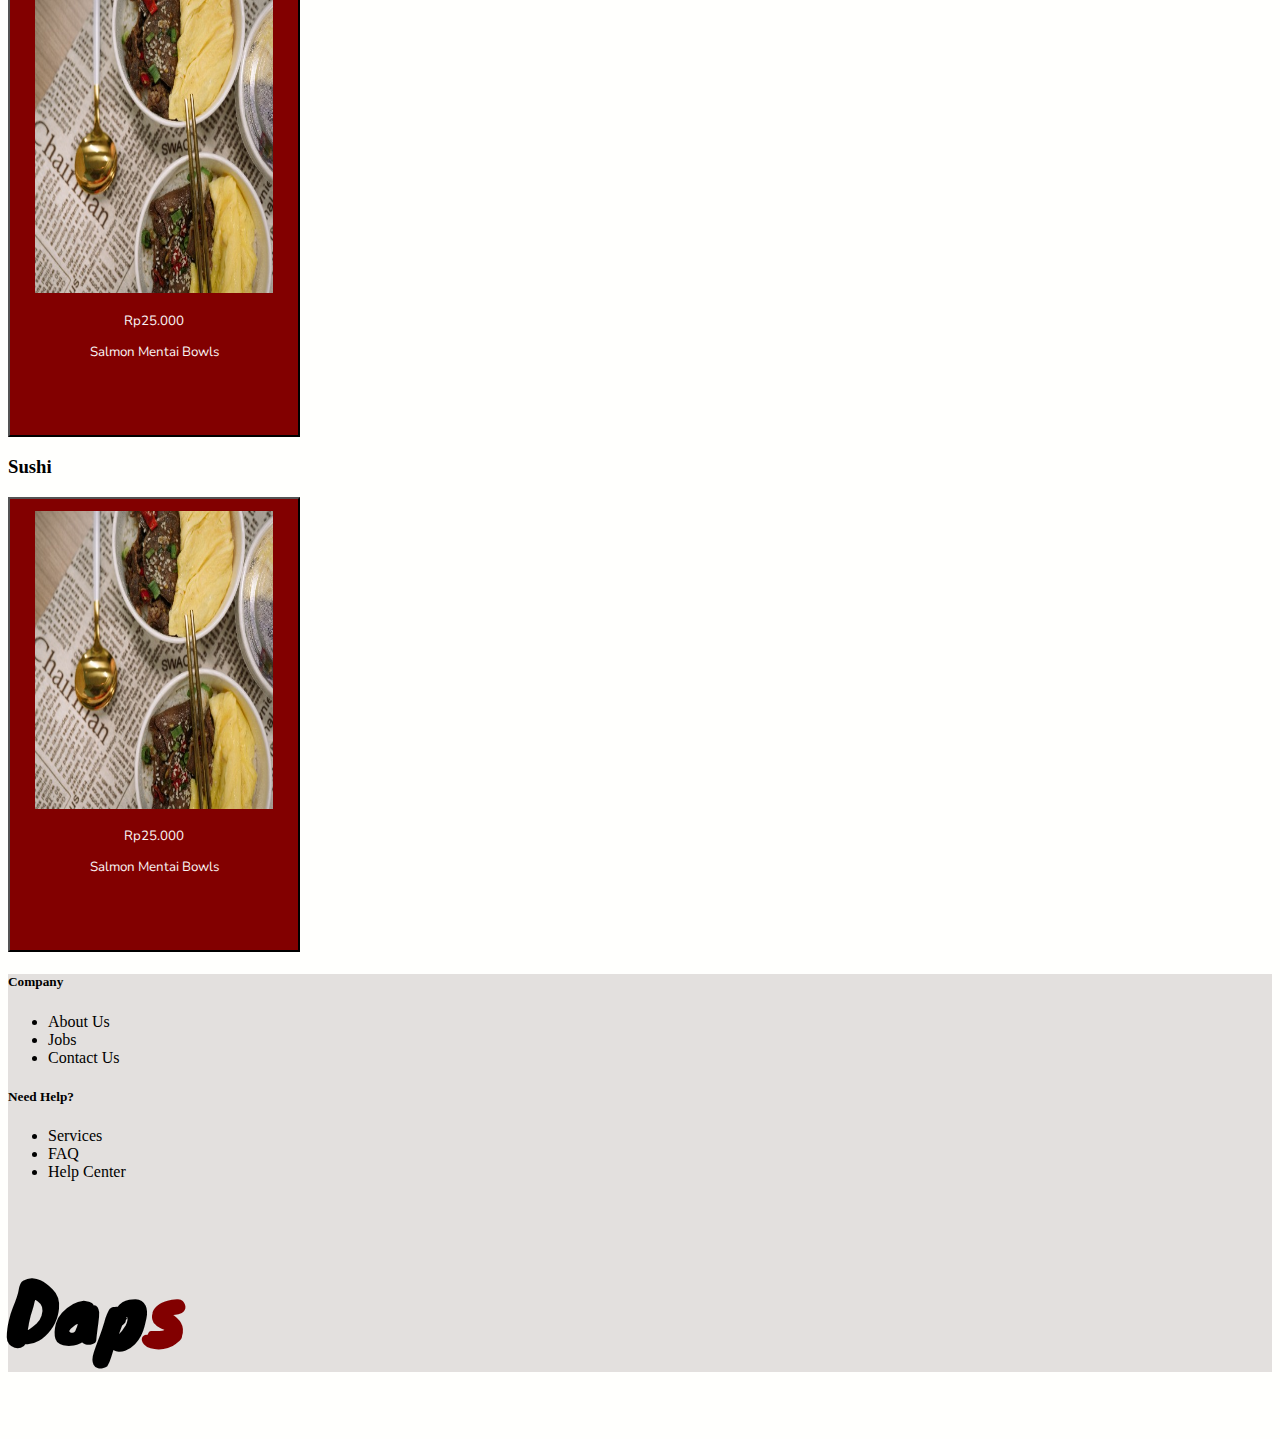
==== commit f938298e: "add carousel and fix navbar" ====
--- a/html/menus.html
+++ b/html/menus.html
@@ -27,24 +27,27 @@
   <body>
     <header class="container-fluid sticky-top">
       <nav
-        class="navbar navbar-expand-lg w-100">
-        <div class="container py-2">
+        class="navbar navbar-expand-lg w-100 rounded-bottom-4 py-2">
+
+        <div
+          class="container">
           <h1 class="navbar-brand m-0">Dap<span
               style="color:#820000">s</span></h1>
           <button class="navbar-toggler border-0 rounded-2" type="button"
             data-bs-toggle="collapse"
             data-bs-target="#navbarNavAltMarkup"
             style="background-color: #820000; color:#f9f3f3">
-            <span><i class="bi bi-list fs-3" style="color:#f9f3f3"></i> </span>
+            <span><i class="bi bi-list fs-3" style="color:#f9f3f3"></i>
+            </span>
           </button>
           <div class="collapse navbar-collapse justify-content-end"
             id="navbarNavAltMarkup">
             <div class="navbar-nav me-4 mt-2">
-              <a class="nav-link me-3 fw-bolder fs-5 text-dark"
+              <a class="nav-link me-3"
                 href="../index.html">Home</a>
-              <a class="nav-link me-3 fw-bolder fs-5 text-dark"
-                href="#">Menus</a>
-              <a class="nav-link me-3 fw-bolder fs-5 text-dark"
+              <a class="nav-link me-3"
+                href="?#">Menus</a>
+              <a class="nav-link me-3"
                 href="./orders.html">Orders</a>
             </div>
             <button type="button"
@@ -52,7 +55,9 @@
               id="contactUs" style="font-size: 18px;">Contact
               Us</button>
           </div>
-        </div>
+
+        </div>
+
       </nav>
 
     </header>
@@ -63,7 +68,7 @@
         <h6 class="ps-5">Dap<span
             style="color:#820000">s</span></h6>
       </section>
-      <section class="mt-4">
+      <section class=" mt-4">
         <form class="row g-3 align-items-center">
           <div class="col-sm-6 col-xl-2">
             <label class="visually-hidden"
@@ -94,154 +99,237 @@
         </form>
 
       </section>
-      <section class="mt-5">
+      <section class=" mt-5">
         <h3 class="fs-3 fw-bold">Hot Deals</h3>
-        <div class="row mt-3 row-cols-auto gx-3 gy-1">
-          <div class="col">
-            <a href="#">
-              <div class="card rounded-0 mb-2" style="width: 18rem;">
+        <div class="wrap px-0 mt-3">
+          <div class="carousels">
+            <div class="content">
+              <div class="card rounded-4 mb-2 border-0" style="width: 18rem;">
                 <div class="position-relative rounded-0">
                   <img
                     src="../asset/images/dfd4d3904d9240451ae2fe2ad83edd8b.jpeg"
-                    class="card-img-top rounded-0" alt="...">
+                    class="card-img-top rounded-4 object-fit-cover" alt="food"
+                    height="300px">
                 </div>
                 <div
-                  class="position-absolute accordion w-100 h-100 d-flex align-items-end">
-                  <div class="card-body">
+                  class="accordion w-100 h-100 d-flex align-items-end position-absolute w-100 rounded-4"
+                  style="background-image:linear-gradient(rgba(0, 0, 0, 0.034),#000000af)">
+                  <div class="card-body py-2 mb-3">
                     <p
-                      class="card-text text-center fw-bold text-light fs-3 py-3 px-5">Buy
+                      class="card-text text-center fw-bold text-light fs-4 px-2">Buy
                       1 Get 1 Free</p>
                   </div>
                 </div>
               </div>
-            </a>
-          </div>
-
-          <div class="col">
-            <a href="#">
-              <div class="card rounded-0 mb-2" style="width: 18rem;">
+
+            </div>
+            <div class="content">
+              <div class="card rounded-4 mb-2 border-0" style="width: 18rem;">
                 <div class="position-relative rounded-0">
                   <img
                     src="../asset/images/dfd4d3904d9240451ae2fe2ad83edd8b.jpeg"
-                    class="card-img-top rounded-0" alt="...">
+                    class="card-img-top rounded-4 object-fit-cover" alt="food"
+                    height="300px">
                 </div>
                 <div
-                  class="position-absolute accordion w-100 h-100 d-flex align-items-end">
-                  <div class="card-body">
+                  class="accordion w-100 h-100 d-flex align-items-end position-absolute w-100 rounded-4"
+                  style="background-image:linear-gradient(rgba(0, 0, 0, 0.034),#000000af)">
+                  <div class="card-body py-2 mb-3">
                     <p
-                      class="card-text text-center fw-bold text-light fs-3 py-3 px-5">Buy
+                      class="card-text text-center fw-bold text-light fs-4 px-2">Buy
                       1 Get 1 Free</p>
                   </div>
                 </div>
               </div>
-            </a>
-          </div>
-
-          <div class="col">
-            <a href="#">
-              <div class="card rounded-0 mb-2" style="width: 18rem;">
+
+            </div>
+            <div class="content">
+              <div class="card rounded-4 mb-2 border-0" style="width: 18rem;">
                 <div class="position-relative rounded-0">
                   <img
                     src="../asset/images/dfd4d3904d9240451ae2fe2ad83edd8b.jpeg"
-                    class="card-img-top rounded-0" alt="...">
+                    class="card-img-top rounded-4 object-fit-cover" alt="food"
+                    height="300px">
                 </div>
                 <div
-                  class="position-absolute accordion w-100 h-100 d-flex align-items-end">
-                  <div class="card-body">
+                  class="accordion w-100 h-100 d-flex align-items-end position-absolute w-100 rounded-4"
+                  style="background-image:linear-gradient(rgba(0, 0, 0, 0.034),#000000af)">
+                  <div class="card-body py-2 mb-3">
                     <p
-                      class="card-text text-center fw-bold text-light fs-3 py-3 px-5">Buy
+                      class="card-text text-center fw-bold text-light fs-4 px-2">Buy
                       1 Get 1 Free</p>
                   </div>
                 </div>
               </div>
-            </a>
-          </div>
-
-        </div>
-      </section>
-      <section class="mt-4 pt-3">
+
+            </div>
+            <div class="content">
+              <div class="card rounded-4 mb-2 border-0" style="width: 18rem;">
+                <div class="position-relative rounded-0">
+                  <img
+                    src="../asset/images/dfd4d3904d9240451ae2fe2ad83edd8b.jpeg"
+                    class="card-img-top rounded-4 object-fit-cover" alt="food"
+                    height="300px">
+                </div>
+                <div
+                  class="accordion w-100 h-100 d-flex align-items-end position-absolute w-100 rounded-4"
+                  style="background-image:linear-gradient(rgba(0, 0, 0, 0.034),#000000af)">
+                  <div class="card-body py-2 mb-3">
+                    <p
+                      class="card-text text-center fw-bold text-light fs-4 px-2">Buy
+                      1 Get 1 Free</p>
+                  </div>
+                </div>
+              </div>
+
+            </div>
+          </div>
+
+        </div>
+      </section>
+      <section class=" mt-4 pt-3">
         <h3 class="fs-3 fw-bold">Favorites</h3>
-        <div class="mt-1">
-          <div class="row mt-3 row-cols-auto gx-3 gy-1">
-            <div class="col">
-              <a href="#">
-                <div class="card rounded-0 mb-2" style="width: 15rem;">
-                  <div class="position-relative rounded-0">
-                    <img
-                      src="../asset/images/dfd4d3904d9240451ae2fe2ad83edd8b.jpeg"
-                      class="card-img-top rounded-0" alt="...">
-                  </div>
-                  <div
-                    class="position-absolute w-100 d-flex align-items-top">
-                    <div class="card-body py-2">
-                      <p
-                        class="card-text text-center fw-bold text-light fs-5 py-0 px-0 my-0">Rp25.000</p>
-                    </div>
-                  </div>
-                  <div
-                    class="position-absolute accordion w-100 h-100 d-flex align-items-end">
-                    <div class="card-body">
-                      <p
-                        class="card-text text-center fw-bold text-light fs-5 py-2 px-2">Korean
-                        Bowls</p>
-                    </div>
-                  </div>
-                </div>
-              </a>
-            </div>
-            <div class="col">
-              <a href="#">
-                <div class="card rounded-0 mb-2" style="width: 15rem;">
-                  <div class="position-relative rounded-0">
-                    <img
-                      src="../asset/images/menu/japan/6df188d8033561c02b106b5dfcbb7610.jpg"
-                      class="card-img-top rounded-0" alt="..." height="298px"
-                      width="238px">
-                  </div>
-                  <div
-                    class="position-absolute w-100 d-flex align-items-top">
-                    <div class="card-body py-2">
-                      <p
-                        class="card-text text-center fw-bold text-light fs-5 py-0 px-0 my-0">Rp25.000</p>
-                    </div>
-                  </div>
-                  <div
-                    class="position-absolute accordion w-100 h-100 d-flex align-items-end">
-                    <div class="card-body">
-                      <p
-                        class="card-text text-center fw-bold text-light fs-5 py-2 px-2">Japanese
-                        Bowls</p>
-                    </div>
-                  </div>
-                </div>
-              </a>
-            </div>
-
-            <div class="col">
-              <a href="#">
-                <div class="card rounded-0 mb-2" style="width: 15rem;">
-                  <div class="position-relative rounded-0">
-                    <img
-                      src="../asset/images/menu/sushi/92e78b4f74120fdce1ce864fbefada09.jpg"
-                      class="card-img-top rounded-0" alt="..." height="298px"
-                      width="238px">
-                  </div>
-                  <div
-                    class="position-absolute w-100 d-flex align-items-top">
-                    <div class="card-body py-2">
-                      <p
-                        class="card-text text-center fw-bold text-light fs-5 py-0 px-0 my-0">Rp25.000</p>
-                    </div>
-                  </div>
-                  <div
-                    class="position-absolute accordion w-100 h-100 d-flex align-items-end">
-                    <div class="card-body">
-                      <p
-                        class="card-text text-center fw-bold text-light fs-5 py-2 px-2">Sushi</p>
-                    </div>
-                  </div>
-                </div>
-              </a>
+        <div class="wrap px-0 mt-3">
+          <div class="carousels">
+            <div class="text-decoration-none content">
+              <div class="card border-0 mb-2" style="width: 15rem;">
+                <div class="rounded-4">
+                  <img
+                    src="../asset/images/dfd4d3904d9240451ae2fe2ad83edd8b.jpeg"
+                    class="card-img-top rounded-4 object-fit-cover" alt="food"
+                    height="250px">
+                </div>
+
+                <div class="card-body mt-0 pt-1">
+                  <button
+                    class="card-text fw-bold text-dark fs-5 mb-0 bg-transparent  mt-2 mx-0 border-0 p-0"
+                    style="font-family: hind; line-height: 1;">Korean
+                    Bowls</button>
+                  <p
+                    class="card-text text-dark fs-6 fw-medium my-0 pt-1">Rp
+                    25.000</p>
+                </div>
+              </div>
+            </div>
+            <div class="text-decoration-none content">
+              <div class="card border-0 mb-2" style="width: 15rem;">
+                <div class="rounded-4">
+                  <img
+                    src="../asset/images/dfd4d3904d9240451ae2fe2ad83edd8b.jpeg"
+                    class="card-img-top rounded-4 object-fit-cover" alt="food"
+                    height="250px">
+                </div>
+
+                <div class="card-body mt-0 pt-1">
+                  <button
+                    class="card-text fw-bold text-dark fs-5 mb-0 bg-transparent  mt-2 mx-0 border-0 p-0"
+                    style="font-family: hind; line-height: 1;">Korean
+                    Bowls</button>
+                  <p
+                    class="card-text text-dark fs-6 fw-medium my-0 pt-1">Rp
+                    25.000</p>
+                </div>
+              </div>
+            </div>
+            <div class="text-decoration-none content">
+              <div class="card border-0 mb-2" style="width: 15rem;">
+                <div class="rounded-4">
+                  <img
+                    src="../asset/images/dfd4d3904d9240451ae2fe2ad83edd8b.jpeg"
+                    class="card-img-top rounded-4 object-fit-cover" alt="food"
+                    height="250px">
+                </div>
+
+                <div class="card-body mt-0 pt-1">
+                  <button
+                    class="card-text fw-bold text-dark fs-5 mb-0 bg-transparent  mt-2 mx-0 border-0 p-0"
+                    style="font-family: hind; line-height: 1;">Korean
+                    Bowls</button>
+                  <p
+                    class="card-text text-dark fs-6 fw-medium my-0 pt-1">Rp
+                    25.000</p>
+                </div>
+              </div>
+            </div>
+            <div class="text-decoration-none content">
+              <div class="card border-0 mb-2" style="width: 15rem;">
+                <div class="rounded-4">
+                  <img
+                    src="../asset/images/dfd4d3904d9240451ae2fe2ad83edd8b.jpeg"
+                    class="card-img-top rounded-4 object-fit-cover" alt="food"
+                    height="250px">
+                </div>
+
+                <div class="card-body mt-0 pt-1">
+                  <button
+                    class="card-text fw-bold text-dark fs-5 mb-0 bg-transparent  mt-2 mx-0 border-0 p-0"
+                    style="font-family: hind; line-height: 1;">Korean
+                    Bowls</button>
+                  <p
+                    class="card-text text-dark fs-6 fw-medium my-0 pt-1">Rp
+                    25.000</p>
+                </div>
+              </div>
+            </div>
+            <div class="text-decoration-none content">
+              <div class="card border-0 mb-2" style="width: 15rem;">
+                <div class="rounded-4">
+                  <img
+                    src="../asset/images/dfd4d3904d9240451ae2fe2ad83edd8b.jpeg"
+                    class="card-img-top rounded-4 object-fit-cover" alt="food"
+                    height="250px">
+                </div>
+
+                <div class="card-body mt-0 pt-1">
+                  <button
+                    class="card-text fw-bold text-dark fs-5 mb-0 bg-transparent  mt-2 mx-0 border-0 p-0"
+                    style="font-family: hind; line-height: 1;">Korean
+                    Bowls</button>
+                  <p
+                    class="card-text text-dark fs-6 fw-medium my-0 pt-1">Rp
+                    25.000</p>
+                </div>
+              </div>
+            </div>
+            <div class="text-decoration-none content">
+              <div class="card border-0 mb-2" style="width: 15rem;">
+                <div class="rounded-4">
+                  <img
+                    src="../asset/images/dfd4d3904d9240451ae2fe2ad83edd8b.jpeg"
+                    class="card-img-top rounded-4 object-fit-cover" alt="food"
+                    height="250px">
+                </div>
+
+                <div class="card-body mt-0 pt-1">
+                  <button
+                    class="card-text fw-bold text-dark fs-5 mb-0 bg-transparent  mt-2 mx-0 border-0 p-0"
+                    style="font-family: hind; line-height: 1;">Korean
+                    Bowls</button>
+                  <p
+                    class="card-text text-dark fs-6 fw-medium my-0 pt-1">Rp
+                    25.000</p>
+                </div>
+              </div>
+            </div>
+            <div class="text-decoration-none content">
+              <div class="card border-0 mb-2" style="width: 15rem;">
+                <div class="rounded-4">
+                  <img
+                    src="../asset/images/dfd4d3904d9240451ae2fe2ad83edd8b.jpeg"
+                    class="card-img-top rounded-4 object-fit-cover" alt="food"
+                    height="250px">
+                </div>
+
+                <div class="card-body mt-0 pt-1">
+                  <button
+                    class="card-text fw-bold text-dark fs-5 mb-0 bg-transparent  mt-2 mx-0 border-0 p-0"
+                    style="font-family: hind; line-height: 1;">Korean
+                    Bowls</button>
+                  <p
+                    class="card-text text-dark fs-6 fw-medium my-0 pt-1">Rp
+                    25.000</p>
+                </div>
+              </div>
             </div>
 
           </div>
@@ -299,6 +387,7 @@
     </footer>
 
     <script src="../js/script.js"></script>
+    <script src="../js/navbar.js"></script>
 
   </body>
 </html>--- a/style/menus.css
+++ b/style/menus.css
@@ -1,5 +1,5 @@
-main {
-    background-color: #fffcf5f2;
+body {
+    background-color: #fffffd;
 }
 
 button {
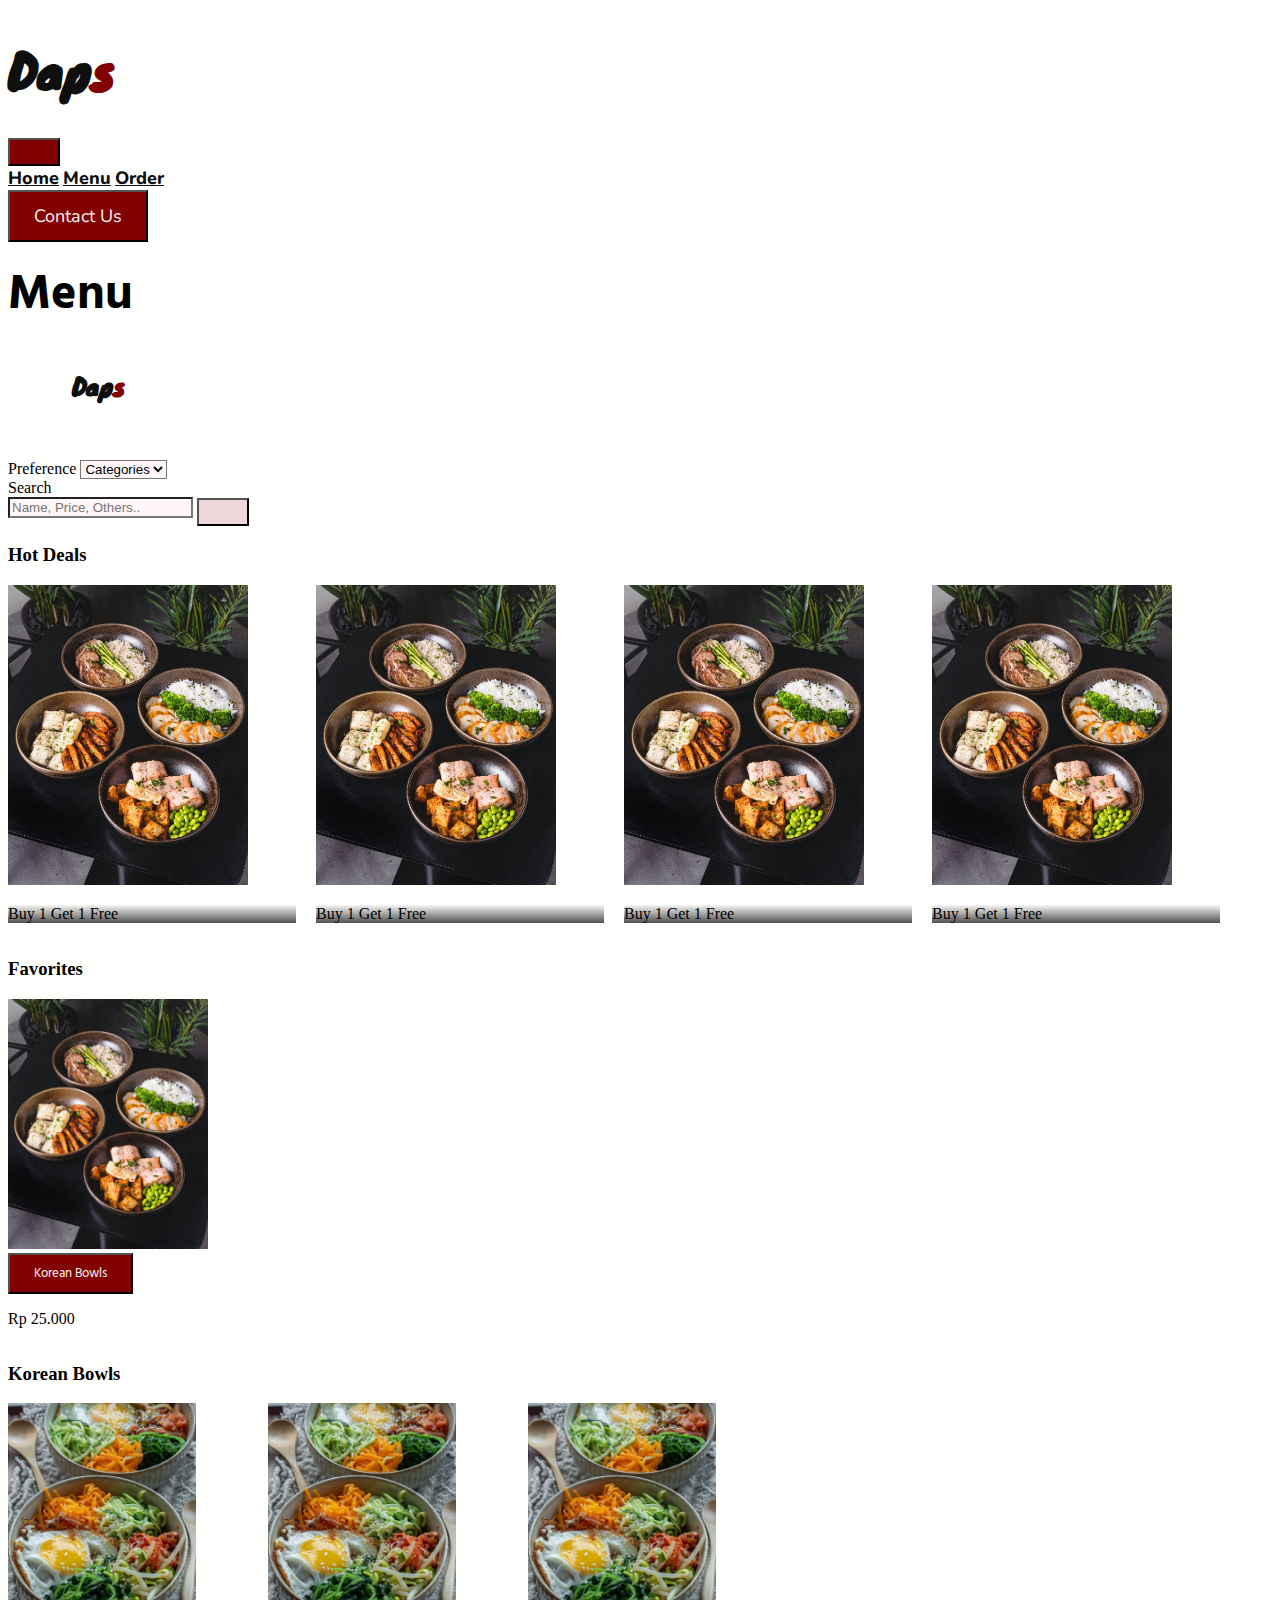
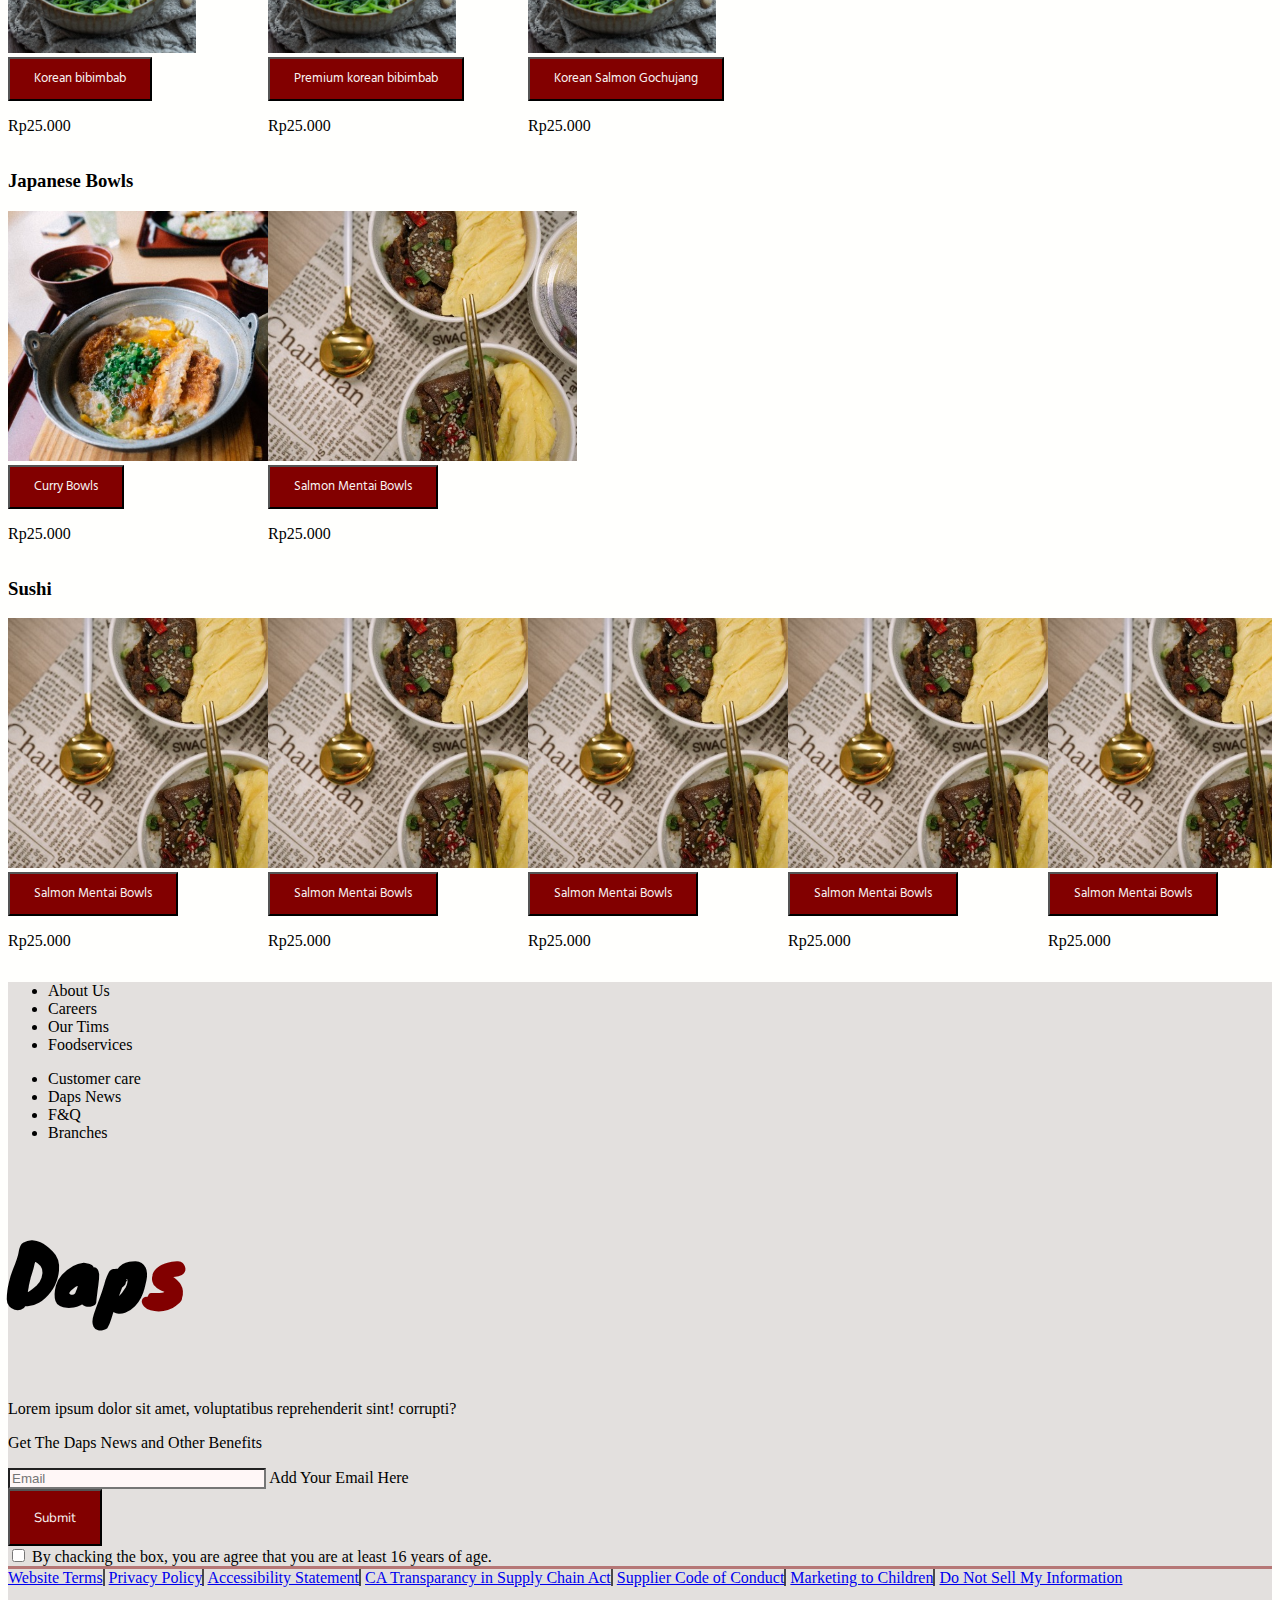
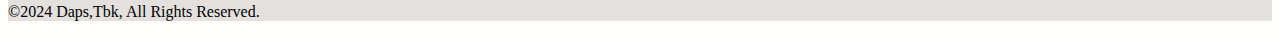
==== commit bb8a6f77: "responsive page" ====
--- a/html/menus.html
+++ b/html/menus.html
@@ -46,9 +46,9 @@
               <a class="nav-link me-3"
                 href="../index.html">Home</a>
               <a class="nav-link me-3"
-                href="?#">Menus</a>
+                href="?#">Menu</a>
               <a class="nav-link me-3"
-                href="./orders.html">Orders</a>
+                href="./orders.html?#">Order</a>
             </div>
             <button type="button"
               class="mt-2 border-0 rounded-2 fw-bold"
@@ -61,10 +61,10 @@
       </nav>
 
     </header>
-    <main class="container mt-5 mb-5">
+    <main class="container mt-5 mb-5 pb-5">
       <section
         class=" d-flex flex-column justify-content-center align-items-center">
-        <h2 class="m-0 fw-bolder py-0" id="title">Menus</h2>
+        <h2 class="m-0 fw-bolder py-0" id="title">Menu</h2>
         <h6 class="ps-5">Dap<span
             style="color:#820000">s</span></h6>
       </section>
@@ -104,7 +104,8 @@
         <div class="wrap px-0 mt-3">
           <div class="carousels">
             <div class="content">
-              <div class="card rounded-4 mb-2 border-0" style="width: 18rem;">
+              <div class="card rounded-4 mb-2 border-0 hotDeals"
+                style="width: 18rem;">
                 <div class="position-relative rounded-0">
                   <img
                     src="../asset/images/dfd4d3904d9240451ae2fe2ad83edd8b.jpeg"
@@ -124,7 +125,8 @@
 
             </div>
             <div class="content">
-              <div class="card rounded-4 mb-2 border-0" style="width: 18rem;">
+              <div class="card rounded-4 mb-2 border-0 hotDeals"
+                style="width: 18rem;">
                 <div class="position-relative rounded-0">
                   <img
                     src="../asset/images/dfd4d3904d9240451ae2fe2ad83edd8b.jpeg"
@@ -144,7 +146,8 @@
 
             </div>
             <div class="content">
-              <div class="card rounded-4 mb-2 border-0" style="width: 18rem;">
+              <div class="card rounded-4 mb-2 border-0 hotDeals"
+                style="width: 18rem;">
                 <div class="position-relative rounded-0">
                   <img
                     src="../asset/images/dfd4d3904d9240451ae2fe2ad83edd8b.jpeg"
@@ -164,7 +167,8 @@
 
             </div>
             <div class="content">
-              <div class="card rounded-4 mb-2 border-0" style="width: 18rem;">
+              <div class="card rounded-4 mb-2 border-0 hotDeals"
+                style="width: 18rem;">
                 <div class="position-relative rounded-0">
                   <img
                     src="../asset/images/dfd4d3904d9240451ae2fe2ad83edd8b.jpeg"
@@ -191,7 +195,7 @@
         <h3 class="fs-3 fw-bold">Favorites</h3>
         <div class="wrap px-0 mt-3">
           <div class="carousels">
-            <div class="text-decoration-none content">
+            <div class="text-decoration-none content card-container">
               <div class="card border-0 mb-2" style="width: 15rem;">
                 <div class="rounded-4">
                   <img
@@ -202,7 +206,7 @@
 
                 <div class="card-body mt-0 pt-1">
                   <button
-                    class="card-text fw-bold text-dark fs-5 mb-0 bg-transparent  mt-2 mx-0 border-0 p-0"
+                    class="card-text fw-bold text-dark fs-5 mb-0 bg-transparent  mt-2 mx-0 border-0 p-0 button-modal"
                     style="font-family: hind; line-height: 1;">Korean
                     Bowls</button>
                   <p
@@ -211,127 +215,6 @@
                 </div>
               </div>
             </div>
-            <div class="text-decoration-none content">
-              <div class="card border-0 mb-2" style="width: 15rem;">
-                <div class="rounded-4">
-                  <img
-                    src="../asset/images/dfd4d3904d9240451ae2fe2ad83edd8b.jpeg"
-                    class="card-img-top rounded-4 object-fit-cover" alt="food"
-                    height="250px">
-                </div>
-
-                <div class="card-body mt-0 pt-1">
-                  <button
-                    class="card-text fw-bold text-dark fs-5 mb-0 bg-transparent  mt-2 mx-0 border-0 p-0"
-                    style="font-family: hind; line-height: 1;">Korean
-                    Bowls</button>
-                  <p
-                    class="card-text text-dark fs-6 fw-medium my-0 pt-1">Rp
-                    25.000</p>
-                </div>
-              </div>
-            </div>
-            <div class="text-decoration-none content">
-              <div class="card border-0 mb-2" style="width: 15rem;">
-                <div class="rounded-4">
-                  <img
-                    src="../asset/images/dfd4d3904d9240451ae2fe2ad83edd8b.jpeg"
-                    class="card-img-top rounded-4 object-fit-cover" alt="food"
-                    height="250px">
-                </div>
-
-                <div class="card-body mt-0 pt-1">
-                  <button
-                    class="card-text fw-bold text-dark fs-5 mb-0 bg-transparent  mt-2 mx-0 border-0 p-0"
-                    style="font-family: hind; line-height: 1;">Korean
-                    Bowls</button>
-                  <p
-                    class="card-text text-dark fs-6 fw-medium my-0 pt-1">Rp
-                    25.000</p>
-                </div>
-              </div>
-            </div>
-            <div class="text-decoration-none content">
-              <div class="card border-0 mb-2" style="width: 15rem;">
-                <div class="rounded-4">
-                  <img
-                    src="../asset/images/dfd4d3904d9240451ae2fe2ad83edd8b.jpeg"
-                    class="card-img-top rounded-4 object-fit-cover" alt="food"
-                    height="250px">
-                </div>
-
-                <div class="card-body mt-0 pt-1">
-                  <button
-                    class="card-text fw-bold text-dark fs-5 mb-0 bg-transparent  mt-2 mx-0 border-0 p-0"
-                    style="font-family: hind; line-height: 1;">Korean
-                    Bowls</button>
-                  <p
-                    class="card-text text-dark fs-6 fw-medium my-0 pt-1">Rp
-                    25.000</p>
-                </div>
-              </div>
-            </div>
-            <div class="text-decoration-none content">
-              <div class="card border-0 mb-2" style="width: 15rem;">
-                <div class="rounded-4">
-                  <img
-                    src="../asset/images/dfd4d3904d9240451ae2fe2ad83edd8b.jpeg"
-                    class="card-img-top rounded-4 object-fit-cover" alt="food"
-                    height="250px">
-                </div>
-
-                <div class="card-body mt-0 pt-1">
-                  <button
-                    class="card-text fw-bold text-dark fs-5 mb-0 bg-transparent  mt-2 mx-0 border-0 p-0"
-                    style="font-family: hind; line-height: 1;">Korean
-                    Bowls</button>
-                  <p
-                    class="card-text text-dark fs-6 fw-medium my-0 pt-1">Rp
-                    25.000</p>
-                </div>
-              </div>
-            </div>
-            <div class="text-decoration-none content">
-              <div class="card border-0 mb-2" style="width: 15rem;">
-                <div class="rounded-4">
-                  <img
-                    src="../asset/images/dfd4d3904d9240451ae2fe2ad83edd8b.jpeg"
-                    class="card-img-top rounded-4 object-fit-cover" alt="food"
-                    height="250px">
-                </div>
-
-                <div class="card-body mt-0 pt-1">
-                  <button
-                    class="card-text fw-bold text-dark fs-5 mb-0 bg-transparent  mt-2 mx-0 border-0 p-0"
-                    style="font-family: hind; line-height: 1;">Korean
-                    Bowls</button>
-                  <p
-                    class="card-text text-dark fs-6 fw-medium my-0 pt-1">Rp
-                    25.000</p>
-                </div>
-              </div>
-            </div>
-            <div class="text-decoration-none content">
-              <div class="card border-0 mb-2" style="width: 15rem;">
-                <div class="rounded-4">
-                  <img
-                    src="../asset/images/dfd4d3904d9240451ae2fe2ad83edd8b.jpeg"
-                    class="card-img-top rounded-4 object-fit-cover" alt="food"
-                    height="250px">
-                </div>
-
-                <div class="card-body mt-0 pt-1">
-                  <button
-                    class="card-text fw-bold text-dark fs-5 mb-0 bg-transparent  mt-2 mx-0 border-0 p-0"
-                    style="font-family: hind; line-height: 1;">Korean
-                    Bowls</button>
-                  <p
-                    class="card-text text-dark fs-6 fw-medium my-0 pt-1">Rp
-                    25.000</p>
-                </div>
-              </div>
-            </div>
-
           </div>
         </div>
       </section>
@@ -343,51 +226,129 @@
 
     </main>
 
-    <footer class="container-fluid pb-4">
+    <footer class="container-fluid pb-4 mt-5">
+
       <div
-        class="container d-flex justify-content-between">
-        <div class="d-flex mt-5">
-          <div class="me-5">
-            <h5 class="fw-bold">Company</h5>
+        class="container d-flex justify-content-between pb-5 pt-5 topFooter"
+        style="border-bottom: solid 3px #82000077 ;">
+        <div class="me-5 footerLink">
+          <div class="mt-4 d-flex gap-5">
             <ul class="list-unstyled mb-0">
-              <li class="mb-1">About Us</li>
-              <li class="mb-1">Jobs</li>
-              <li>Contact Us</li>
+              <li class="mb-1 fw-medium">About Us</li>
+              <li class="mb-1 fw-medium">Careers</li>
+              <li class="mb-1 fw-medium">Our Tims</li>
+              <li class="mb-1 fw-medium">Foodservices</li>
             </ul>
-          </div>
-          <div class="ms-3">
-            <h5 class="fw-bold">Need Help?</h5>
+
             <ul class="list-unstyled mb-0">
-              <li class="mb-1">Services</li>
-              <li class="mb-1">FAQ</li>
-              <li>Help Center</li>
+              <li class="mb-1 fw-medium">Customer care</li>
+              <li class="mb-1 fw-medium">Daps News</li>
+              <li class="mb-1 fw-medium">F&Q</li>
+              <li class="mb-1 fw-medium">Branches</li>
             </ul>
           </div>
 
+          <div>
+            <div class="d-flex gap-5 mt-4 ">
+              <a href="#"><i
+                  class="bi bi-instagram text-dark sosialMedia fs-3"></i></a>
+              <a href="#"><i
+                  class="bi bi-facebook text-dark sosialMedia fs-3"></i></a>
+              <a href="#"><i
+                  class="bi bi-twitter-x text-dark sosialMedia fs-3"></i></a>
+              <a href="#"><i
+                  class="bi bi-whatsapp text-dark sosialMedia fs-3"></i></a>
+            </div>
+
+          </div>
         </div>
         <div
-          class="d-flex flex-column justify-content-end align-items-center">
-          <div>
-            <h2
-              style="font-size: 80px; font-family: Knewave, system-ui;">Dap<span
-                style="color:#820000">s</span></h2>
-            <div class="d-flex justify-content-between mt-2">
-              <a href="#"><i class="bi bi-instagram text-dark"></i></a>
-              <a href="#"><i class="bi bi-facebook text-dark"></i></a>
-              <a href="#"><i class="bi bi-twitter-x text-dark"></i></a>
-              <a href="#"><i class="bi bi-whatsapp text-dark"></i></a>
-            </div>
-
-          </div>
-
-        </div>
-
+          class="d-flex flex-column justify-content-center align-items-center px-4  footerLogo">
+          <h2
+            style="font-size: 80px; font-family: Knewave, system-ui;">Dap<span
+              style="color:#820000">s</span></h2>
+          <p class="fw-semibold fs-6 mb-3 text-center text-wrap">Lorem ipsum
+            dolor sit
+            amet,
+            voluptatibus reprehenderit sint! corrupti?</p>
+        </div>
+        <div class="mt-4 d-flex justify-content-end footerSubscribe">
+
+          <div class="ps-5 ms-5 footerSubscribeChild">
+            <p class="fw-semibold fs-5 mb-3">Get The Daps News and
+              Other Benefits </p>
+
+            <form class="d-flex gap-1 m-0 p-0">
+              <div class="input-group d-flex flex-column w-auto">
+                <div class="form-floating">
+                  <input type="email" class="form-control" id="floatingEmail"
+                    placeholder="Email" style="width: 450px;">
+                  <label for="floatingInput">Add Your Email Here</label>
+                </div>
+              </div>
+
+              <button type="sumbit" class="border-0 rounded-2"
+                style="height: 57px;">
+                Submit</button>
+            </form>
+            <div class="form-check mt-2 w-75">
+              <input class="form-check-input" type="checkbox" value
+                id="flexCheckDefault">
+              <label class="form-check-label text-wrap"
+                for="flexCheckDefault">
+                By chacking the box, you are agree that you are at least 16
+                years of age.
+              </label>
+            </div>
+          </div>
+
+        </div>
+
+      </div>
+      <div class=" container p-0 mt-3 mb-2">
+        <a href="#"
+          class="text-decoration-none text-dark fw-bold pe-3"
+          style="border-right: solid 2px rgba(0, 0, 0, 0.671); ">Website
+          Terms</a>
+
+        <a href="#"
+          class="text-decoration-none text-dark fw-bold pe-3 ps-3"
+          style="border-right: solid 2px rgba(0, 0, 0, 0.671); ">Privacy
+          Policy</a>
+
+        <a href="#"
+          class="text-decoration-none text-dark fw-bold pe-3 ps-3"
+          style="border-right: solid 2px rgba(0, 0, 0, 0.671); ">Accessibility
+          Statement</a>
+
+        <a href="#"
+          class="text-decoration-none text-dark fw-bold pe-3 ps-3"
+          style="border-right: solid 2px rgba(0, 0, 0, 0.671); ">CA
+          Transparancy
+          in Supply Chain Act</a>
+        <a href="#"
+          class="text-decoration-none text-dark fw-bold pe-3 ps-3"
+          style="border-right: solid 2px rgba(0, 0, 0, 0.671); ">Supplier Code
+          of Conduct</a>
+
+        <a href="#"
+          class="text-decoration-none text-dark fw-bold pe-3 ps-3"
+          style="border-right: solid 2px rgba(0, 0, 0, 0.671); ">Marketing to
+          Children</a>
+
+        <a href="#"
+          class="text-decoration-none text-dark fw-bold pe-3 ps-3">Do Not Sell
+          My Information</a>
+      </div>
+      <div class="container p-0">
+        <p class="fw-medium p-0 my-0">&copy;2024 Daps,Tbk, All Rights
+          Reserved.</p>
       </div>
 
     </footer>
 
     <script src="../js/script.js"></script>
     <script src="../js/navbar.js"></script>
-
+    <script src="../js/carousel.js"></script>
   </body>
 </html>--- a/style/menus.css
+++ b/style/menus.css
@@ -28,12 +28,36 @@
     font-size: 24px !important;
     margin-left: 4rem !important;
 }
-.card-body {
-    background-color: rgba(130, 0, 0, 0.45);
-}
-
-footer {
-    background-color: rgba(36, 14, 14, 0.13);
+
+.navbar {
+    transition: all 0.5s;
+}
+
+.nav-scrolled {
+    background-color: rgba(227, 224, 222, 0.5);
+    box-shadow: 0 3px 10px rgba(0, 0, 0, 0.35);
+}
+
+.nav-link {
+    font-family: Nunito, sans-serif;
+    color: rgba(0, 0, 0, 0.938);
+    font-size: 18px;
+    font-weight: 800;
+}
+
+.button-modal:hover {
+    color: #820000 !important;
+    font-size: 22px !important;
+}
+
+.card:hover {
+    box-shadow: 0 3px 10px rgba(0, 0, 0, 0.11);
+    border-radius: 1.5rem;
+    transform: translate3D(0, -1px, 0) scale(1.03); /* move up slightly and zoom in */
+    box-shadow: 8px 28px 50px rgba(39, 44, 49, 0.07),
+        1px 6px 12px rgba(39, 44, 49, 0.04);
+    transition: all 0.4s ease; /* zoom in */
+    cursor: pointer;
 }
 
 .purches {
@@ -43,9 +67,141 @@
     outline: none;
 }
 #purchesList {
-    background-color: #ecd8d8 !important;
+    background-color: #fff7f7 !important;
 }
 .cancel {
     color: rgba(0, 0, 0, 0.44);
     background-color: rgba(236, 216, 216, 0.31);
 }
+input,
+textarea,
+select {
+    background-color: #fff7f7 !important;
+}
+.boxshadow {
+    border-radius: 32px;
+    background: #faf5f5;
+    box-shadow: 20px 20px 60px #bebebe, -20px -20px 60px #ffffff;
+}
+.containForm {
+    background-color: #820000;
+    border-radius: 32px 0 0 32px;
+}
+
+.containFormReservation {
+    background-color: #820000;
+    border-radius: 0 32px 32px 0;
+}
+
+@media screen and (max-width: 980px) {
+    .formImg,
+    .formImgResv,
+    .formImgResv img {
+        display: none !important;
+    }
+    .containForm,
+    .containFormReservation {
+        width: 100vw !important;
+        border-radius: 32px;
+    }
+}
+
+.containForm button,
+.containFormReservation button {
+    background-color: #000000;
+    color: #ffffff;
+    padding: 13px 15px;
+}
+.containForm button:hover,
+.containFormReservation button:hover {
+    background-color: #0000003f;
+    color: #ffffff;
+}
+
+.wrap .carousels {
+    box-sizing: border-box;
+    display: flex;
+    flex-wrap: nowrap;
+    flex-direction: row;
+    white-space: nowrap;
+    overflow: hidden;
+}
+
+.warp {
+    max-width: 1200px;
+}
+.carousels .card {
+    margin-right: 20px;
+}
+
+@media (max-width: 575.98px) {
+    .carousels .card {
+        width: 16rem !important;
+    }
+}
+
+footer {
+    background-color: rgba(36, 14, 14, 0.13);
+}
+
+@media screen and (max-width: 1300px) {
+    #floatingEmail {
+        width: 250px !important;
+    }
+}
+
+@media screen and (max-width: 1100px) {
+    .topFooter {
+        flex-wrap: wrap;
+    }
+    .footerLogo {
+        width: 50vw;
+    }
+    .footerSubscribe {
+        justify-content: center !important;
+        width: 100vw;
+    }
+    .footerSubscribeChild {
+        margin-left: 0;
+        padding-left: 0;
+    }
+
+    #floatingEmail {
+        width: 320px !important;
+    }
+}
+
+@media screen and (max-width: 920px) {
+    .footerLogo {
+        width: 35vw;
+    }
+}
+
+@media screen and (max-width: 560px) {
+    .footerLogo {
+        width: 100vw;
+        margin-top: 1rem;
+    }
+
+    .footerLink {
+        display: flex;
+        flex-direction: column;
+        justify-content: center;
+        align-items: center;
+        width: 100vw;
+    }
+
+    .footerSubscribe {
+        justify-content: center !important;
+        width: 100vw;
+    }
+    .footerSubscribeChild {
+        margin-left: 0 !important;
+        padding-left: 0 !important;
+        text-align: center;
+    }
+
+    #floatingEmail {
+        width: 325px !important;
+    }
+}
